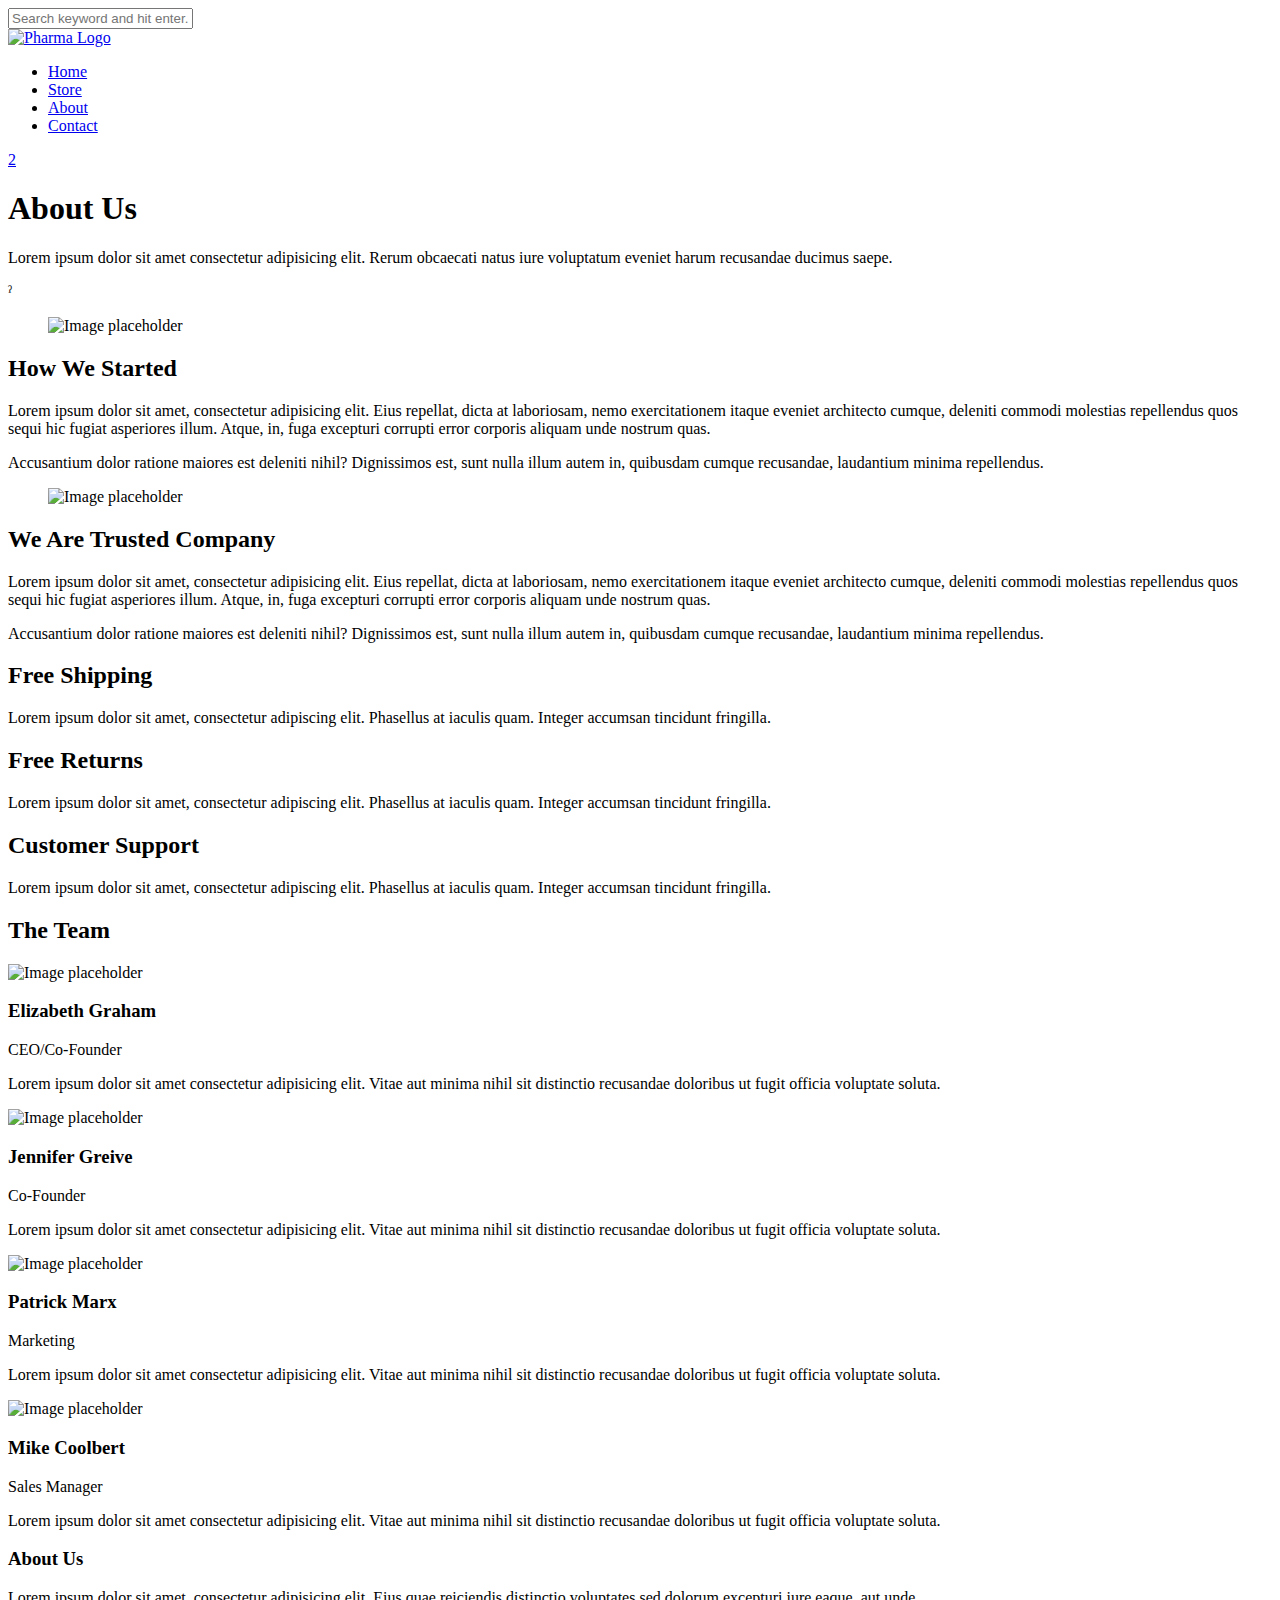
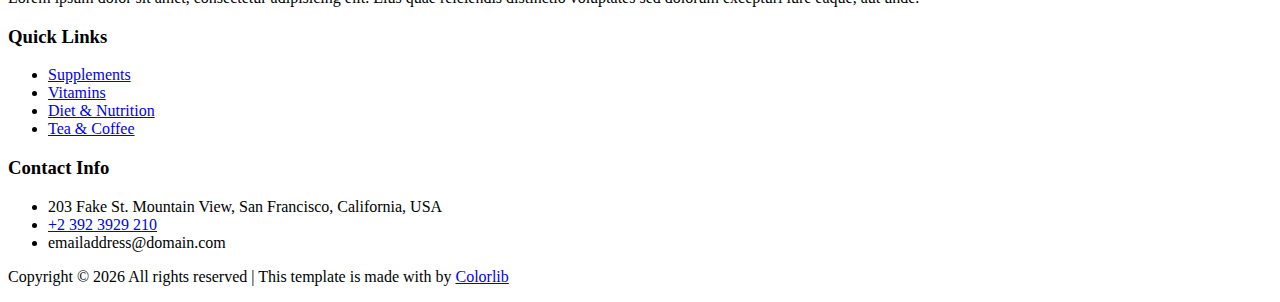
==== about.html @ 19d06583 "upload all files" ====
<!DOCTYPE html>
<html lang="en">

<head>
  <title>Pharma &mdash; Colorlib Template</title>
  <meta charset="utf-8">
  <meta name="viewport" content="width=device-width, initial-scale=1, shrink-to-fit=no">

  <link href="https://fonts.googleapis.com/css?family=Rubik:400,700|Crimson+Text:400,400i" rel="stylesheet">
  <link rel="stylesheet" href="fonts/icomoon/style.css">

  <link rel="stylesheet" href="css/bootstrap.min.css">
  <link rel="stylesheet" href="css/magnific-popup.css">
  <link rel="stylesheet" href="css/jquery-ui.css">
  <link rel="stylesheet" href="css/owl.carousel.min.css">
  <link rel="stylesheet" href="css/owl.theme.default.min.css">


  <link rel="stylesheet" href="css/aos.css">

  <link rel="stylesheet" href="css/style.css">

</head>

<body>

  
  <div class="site-wrap">


    <div class="site-navbar py-2">

      <div class="search-wrap">
        <div class="container">
          <a href="#" class="search-close js-search-close"><span class="icon-close2"></span></a>
          <form action="#" method="post">
            <input type="text" class="form-control" placeholder="Search keyword and hit enter...">
          </form>
        </div>
      </div>

      <div class="container">
        <div class="d-flex align-items-center justify-content-between">
          <div class="logo">
            <div class="site-logo">
              <a class="navbar-brand" href="index.html" class="js-logo-clone">
              <img src="images/imageLogo.jpg" alt="Pharma Logo "></a>
            </div>
          </div>
          
          <div class="main-nav d-none d-lg-block">
            <nav class="site-navigation text-right text-md-center" role="navigation">
              <ul class="site-menu js-clone-nav d-none d-lg-block">
                <li ><a href="index.html">Home</a></li>
                <li><a href="shop.html">Store</a></li>
                
                <li class="active"><a href="about.html">About</a></li>
                <li><a href="contact.html">Contact</a></li>
              </ul>
            </nav>
          </div>
          <div class="icons">
            <a href="#" class="icons-btn d-inline-block js-search-open"><span class="icon-search"></span></a>
            <a href="cart.html" class="icons-btn d-inline-block bag">
              <span class="icon-shopping-bag"></span>
              <span class="number">2</span>
            </a>
            <a href="#" class="site-menu-toggle js-menu-toggle ml-3 d-inline-block d-lg-none"><span
                class="icon-menu"></span></a>
          </div>
        </div>
      </div>
    </div>

    <div class="site-blocks-cover inner-page" style="background-image: url('images/hero_1.jpg');">
      <div class="container">
        <div class="row">
          <div class="col-lg-7 mx-auto align-self-center">
            <div class=" text-center">
              <h1>About Us</h1>
              <p>Lorem ipsum dolor sit amet consectetur adipisicing elit. Rerum obcaecati natus iure voluptatum eveniet harum recusandae ducimus saepe.</p>ˀ
            </div>
          </div>
        </div>
      </div>
    </div>

    <div class="site-section bg-light custom-border-bottom" data-aos="fade">
      <div class="container">
        <div class="row mb-5">
          <div class="col-md-6">
            <div class="block-16">
              <figure>
                <img src="images/bg_1.jpg" alt="Image placeholder" class="img-fluid rounded">
                <a href="https://vimeo.com/channels/staffpicks/93951774" class="play-button popup-vimeo"><span
                    class="icon-play"></span></a>
    
              </figure>
            </div>
          </div>
          <div class="col-md-1"></div>
          <div class="col-md-5">
    
    
            <div class="site-section-heading pt-3 mb-4">
              <h2 class="text-black">How We Started</h2>
            </div>
            <p>Lorem ipsum dolor sit amet, consectetur adipisicing elit. Eius repellat, dicta at laboriosam, nemo
              exercitationem itaque eveniet architecto cumque, deleniti commodi molestias repellendus quos sequi hic fugiat
              asperiores illum. Atque, in, fuga excepturi corrupti error corporis aliquam unde nostrum quas.</p>
            <p>Accusantium dolor ratione maiores est deleniti nihil? Dignissimos est, sunt nulla illum autem in, quibusdam
              cumque recusandae, laudantium minima repellendus.</p>
    
          </div>
        </div>
      </div>
    </div>

    

    <div class="site-section bg-light custom-border-bottom" data-aos="fade">
      <div class="container">
        <div class="row mb-5">
          <div class="col-md-6 order-md-2">
            <div class="block-16">
              <figure>
                <img src="images/hero_1.jpg" alt="Image placeholder" class="img-fluid rounded">
                <a href="https://vimeo.com/channels/staffpicks/93951774" class="play-button popup-vimeo"><span
                    class="icon-play"></span></a>
    
              </figure>
            </div>
          </div>
          <div class="col-md-5 mr-auto">
    
    
            <div class="site-section-heading pt-3 mb-4">
              <h2 class="text-black">We Are Trusted Company</h2>
            </div>
            <p class="text-black">Lorem ipsum dolor sit amet, consectetur adipisicing elit. Eius repellat, dicta at laboriosam, nemo
              exercitationem itaque eveniet architecto cumque, deleniti commodi molestias repellendus quos sequi hic fugiat
              asperiores illum. Atque, in, fuga excepturi corrupti error corporis aliquam unde nostrum quas.</p>
            <p class="text-black">Accusantium dolor ratione maiores est deleniti nihil? Dignissimos est, sunt nulla illum autem in, quibusdam
              cumque recusandae, laudantium minima repellendus.</p>
    
          </div>
        </div>
      </div>
    </div>
    
    <div class="site-section site-section-sm site-blocks-1 border-0" data-aos="fade">
      <div class="container">
        <div class="row">
          <div class="col-md-6 col-lg-4 d-lg-flex mb-4 mb-lg-0 pl-4" data-aos="fade-up" data-aos-delay="">
            <div class="icon mr-4 align-self-start">
              <span class="icon-truck text-primary"></span>
            </div>
            <div class="text">
              <h2>Free Shipping</h2>
              <p>Lorem ipsum dolor sit amet, consectetur adipiscing elit. Phasellus at iaculis quam. Integer accumsan
                tincidunt fringilla.</p>
            </div>
          </div>
          <div class="col-md-6 col-lg-4 d-lg-flex mb-4 mb-lg-0 pl-4" data-aos="fade-up" data-aos-delay="100">
            <div class="icon mr-4 align-self-start">
              <span class="icon-refresh2 text-primary"></span>
            </div>
            <div class="text">
              <h2>Free Returns</h2>
              <p>Lorem ipsum dolor sit amet, consectetur adipiscing elit. Phasellus at iaculis quam. Integer accumsan
                tincidunt fringilla.</p>
            </div>
          </div>
          <div class="col-md-6 col-lg-4 d-lg-flex mb-4 mb-lg-0 pl-4" data-aos="fade-up" data-aos-delay="200">
            <div class="icon mr-4 align-self-start">
              <span class="icon-help text-primary"></span>
            </div>
            <div class="text">
              <h2>Customer Support</h2>
              <p>Lorem ipsum dolor sit amet, consectetur adipiscing elit. Phasellus at iaculis quam. Integer accumsan
                tincidunt fringilla.</p>
            </div>
          </div>
        </div>
      </div>
    </div>
    

    <div class="site-section bg-light custom-border-bottom" data-aos="fade">
      <div class="container">
        <div class="row justify-content-center mb-5">
          <div class="col-md-7 site-section-heading text-center pt-4">
            <h2>The Team</h2>
          </div>
        </div>
        <div class="row">
          <div class="col-md-6 col-lg-6 mb-5">
    
            <div class="block-38 text-center">
              <div class="block-38-img">
                <div class="block-38-header">
                  <img src="images/person_1.jpg" alt="Image placeholder" class="mb-4">
                  <h3 class="block-38-heading h4">Elizabeth Graham</h3>
                  <p class="block-38-subheading">CEO/Co-Founder</p>
                </div>
                <div class="block-38-body">
                  <p>Lorem ipsum dolor sit amet consectetur adipisicing elit. Vitae aut minima nihil sit distinctio
                    recusandae doloribus ut fugit officia voluptate soluta. </p>
                </div>
              </div>
            </div>
          </div>
          <div class="col-md-6 col-lg-6 mb-5">
            <div class="block-38 text-center">
              <div class="block-38-img">
                <div class="block-38-header">
                  <img src="images/person_2.jpg" alt="Image placeholder" class="mb-4">
                  <h3 class="block-38-heading h4">Jennifer Greive</h3>
                  <p class="block-38-subheading">Co-Founder</p>
                </div>
                <div class="block-38-body">
                  <p>Lorem ipsum dolor sit amet consectetur adipisicing elit. Vitae aut minima nihil sit distinctio
                    recusandae doloribus ut fugit officia voluptate soluta. </p>
                </div>
              </div>
            </div>
          </div>
          <div class="col-md-6 col-lg-6 mb-5">
            <div class="block-38 text-center">
              <div class="block-38-img">
                <div class="block-38-header">
                  <img src="images/person_3.jpg" alt="Image placeholder" class="mb-4">
                  <h3 class="block-38-heading h4">Patrick Marx</h3>
                  <p class="block-38-subheading">Marketing</p>
                </div>
                <div class="block-38-body">
                  <p>Lorem ipsum dolor sit amet consectetur adipisicing elit. Vitae aut minima nihil sit distinctio
                    recusandae doloribus ut fugit officia voluptate soluta. </p>
                </div>
              </div>
            </div>
          </div>
          <div class="col-md-6 col-lg-6 mb-5">
            <div class="block-38 text-center">
              <div class="block-38-img">
                <div class="block-38-header">
                  <img src="images/person_4.jpg" alt="Image placeholder" class="mb-4">
                  <h3 class="block-38-heading h4">Mike Coolbert</h3>
                  <p class="block-38-subheading">Sales Manager</p>
                </div>
                <div class="block-38-body">
                  <p>Lorem ipsum dolor sit amet consectetur adipisicing elit. Vitae aut minima nihil sit distinctio
                    recusandae doloribus ut fugit officia voluptate soluta. </p>
                </div>
              </div>
            </div>
          </div>
        </div>
      </div>
    </div>


    <footer class="site-footer">
      <div class="container">
        <div class="row">
          <div class="col-md-6 col-lg-3 mb-4 mb-lg-0">

            <div class="block-7">
              <h3 class="footer-heading mb-4">About Us</h3>
              <p>Lorem ipsum dolor sit amet, consectetur adipisicing elit. Eius quae reiciendis distinctio voluptates
                sed dolorum excepturi iure eaque, aut unde.</p>
            </div>

          </div>
          <div class="col-lg-3 mx-auto mb-5 mb-lg-0">
            <h3 class="footer-heading mb-4">Quick Links</h3>
            <ul class="list-unstyled">
              <li><a href="#">Supplements</a></li>
              <li><a href="#">Vitamins</a></li>
              <li><a href="#">Diet &amp; Nutrition</a></li>
              <li><a href="#">Tea &amp; Coffee</a></li>
            </ul>
          </div>

          <div class="col-md-6 col-lg-3">
            <div class="block-5 mb-5">
              <h3 class="footer-heading mb-4">Contact Info</h3>
              <ul class="list-unstyled">
                <li class="address">203 Fake St. Mountain View, San Francisco, California, USA</li>
                <li class="phone"><a href="tel://23923929210">+2 392 3929 210</a></li>
                <li class="email">emailaddress@domain.com</li>
              </ul>
            </div>


          </div>
        </div>
        <div class="row pt-5 mt-5 text-center">
          <div class="col-md-12">
            <p>
              <!-- Link back to Colorlib can't be removed. Template is licensed under CC BY 3.0. -->
              Copyright &copy;
              <script>document.write(new Date().getFullYear());</script> All rights reserved | This template is made
              with <i class="icon-heart" aria-hidden="true"></i> by <a href="https://colorlib.com" target="_blank"
                class="text-primary">Colorlib</a>
              <!-- Link back to Colorlib can't be removed. Template is licensed under CC BY 3.0. -->
            </p>
          </div>

        </div>
      </div>
    </footer>
  </div>

  <script src="js/jquery-3.3.1.min.js"></script>
  <script src="js/jquery-ui.js"></script>
  <script src="js/popper.min.js"></script>
  <script src="js/bootstrap.min.js"></script>
  <script src="js/owl.carousel.min.js"></script>
  <script src="js/jquery.magnific-popup.min.js"></script>
  <script src="js/aos.js"></script>

  <script src="js/main.js"></script>

</body>

</html>
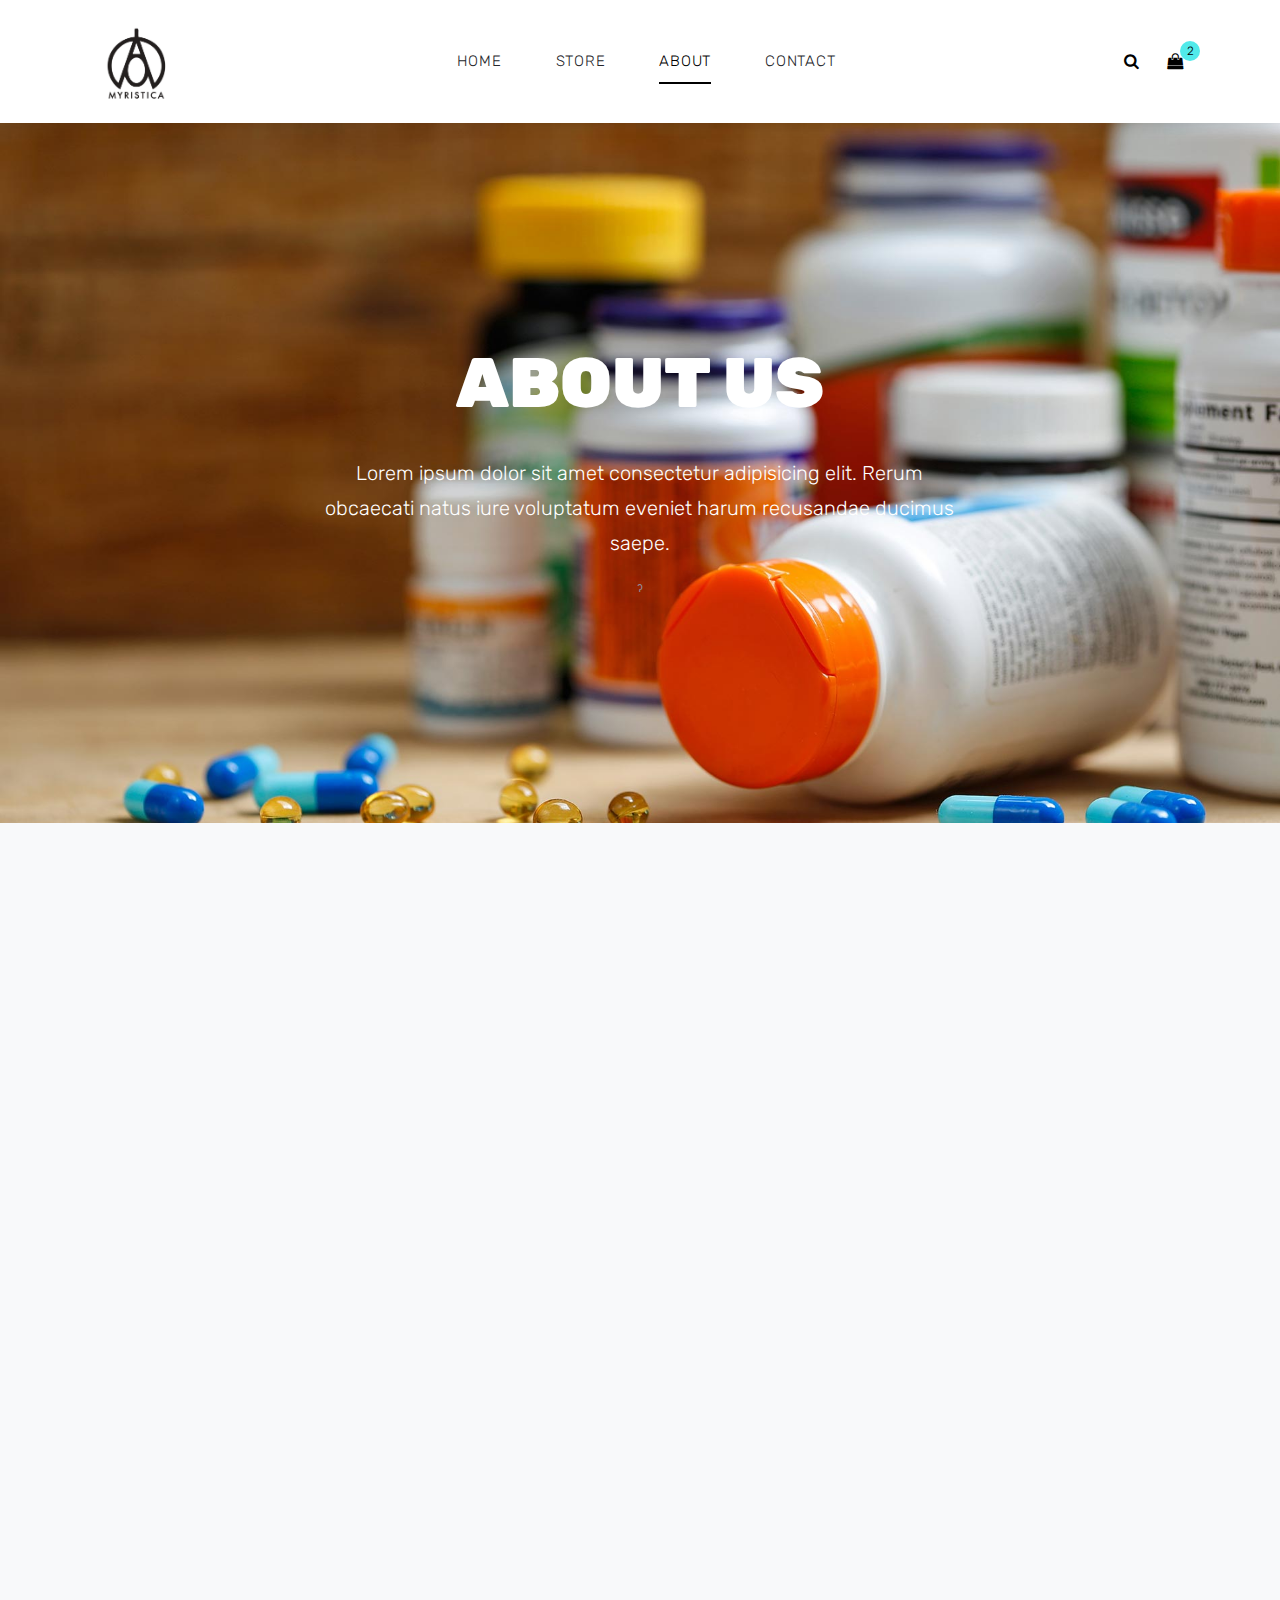
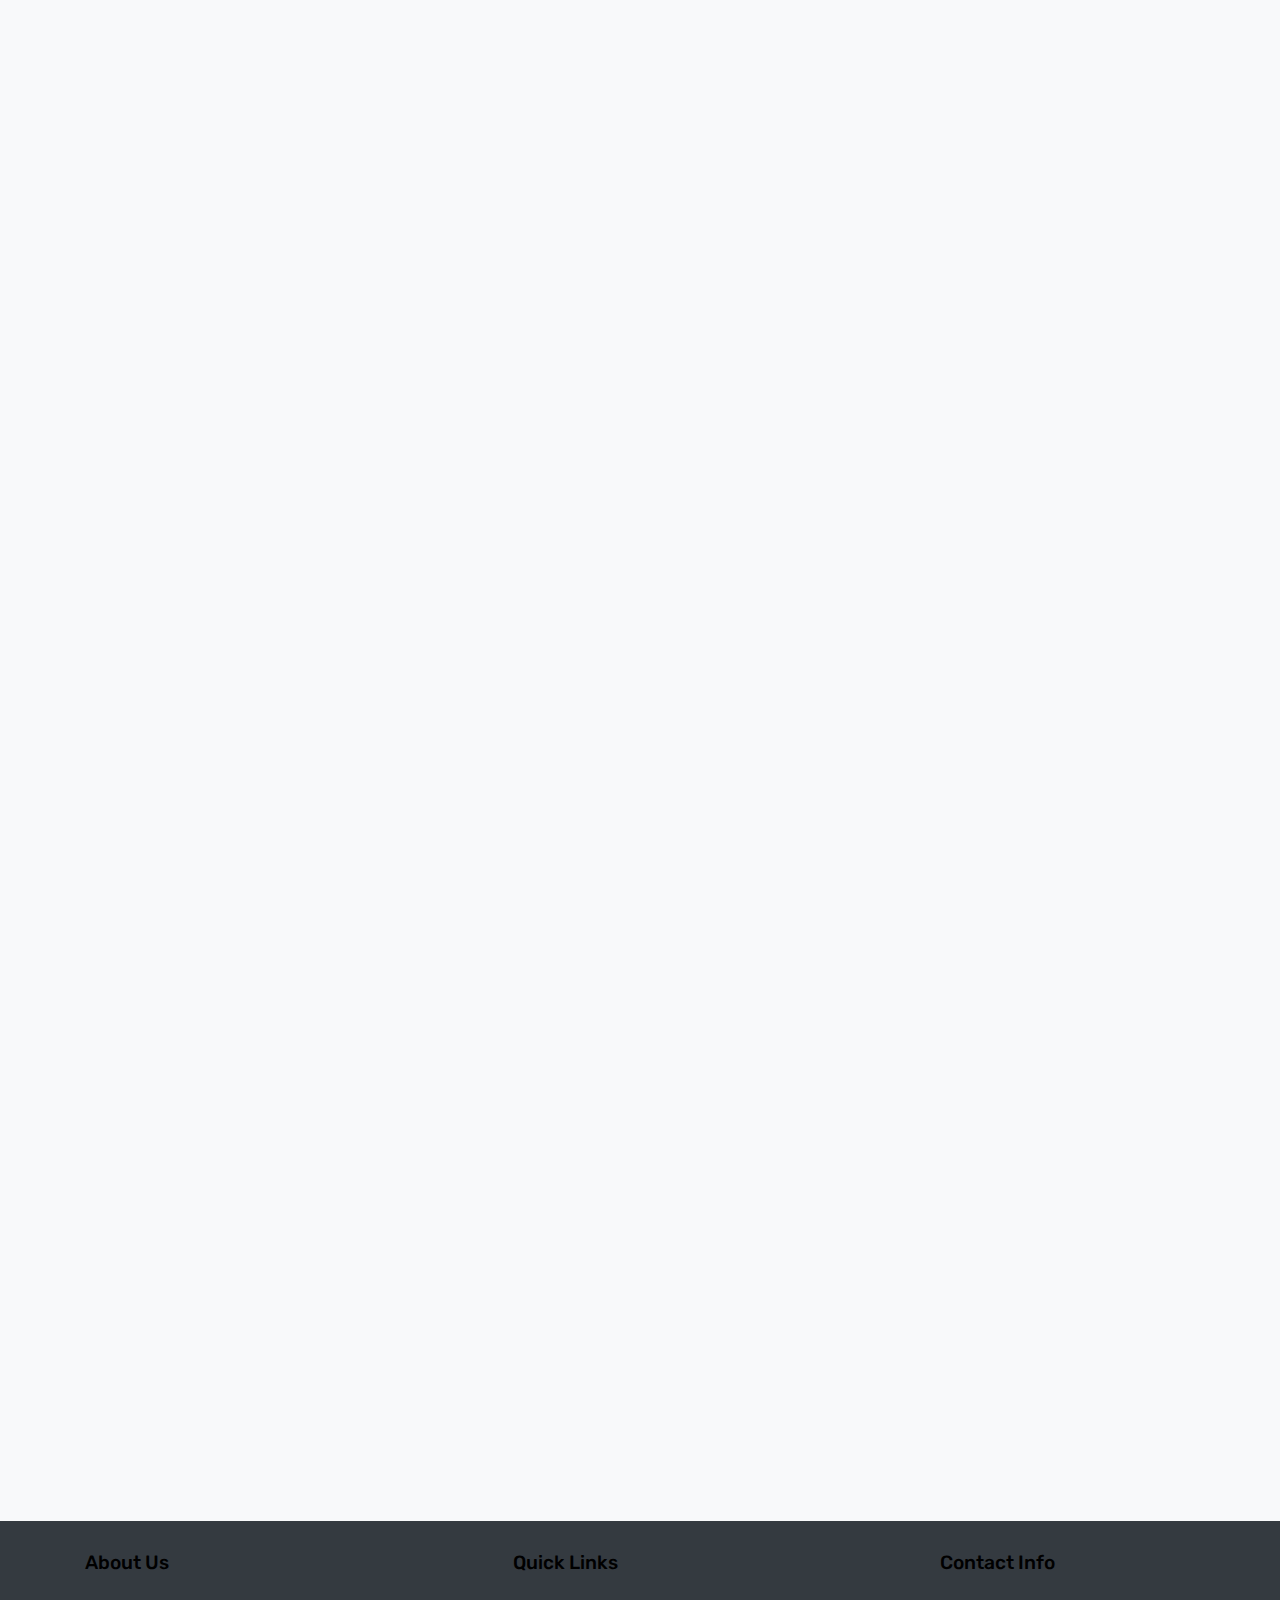
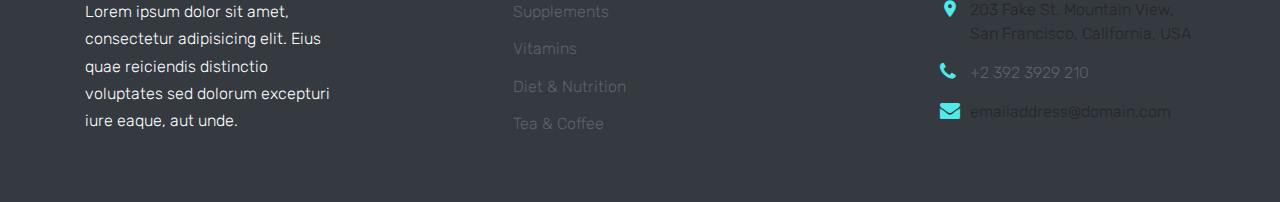
==== commit 06b50d42: "Update about.html" ====
--- a/about.html
+++ b/about.html
@@ -295,20 +295,7 @@
 
           </div>
         </div>
-        <div class="row pt-5 mt-5 text-center">
-          <div class="col-md-12">
-            <p>
-              <!-- Link back to Colorlib can't be removed. Template is licensed under CC BY 3.0. -->
-              Copyright &copy;
-              <script>document.write(new Date().getFullYear());</script> All rights reserved | This template is made
-              with <i class="icon-heart" aria-hidden="true"></i> by <a href="https://colorlib.com" target="_blank"
-                class="text-primary">Colorlib</a>
-              <!-- Link back to Colorlib can't be removed. Template is licensed under CC BY 3.0. -->
-            </p>
-          </div>
-
-        </div>
-      </div>
+       
     </footer>
   </div>
 
@@ -324,4 +311,4 @@
 
 </body>
 
-</html>+</html>
--- a/fonts/icomoon/style.css
+++ b/fonts/icomoon/style.css
@@ -0,0 +1,4919 @@
+@font-face {
+  font-family: 'icomoon';
+  src:  url('fonts/icomoon.eot?10si43');
+  src:  url('fonts/icomoon.eot?10si43#iefix') format('embedded-opentype'),
+    url('fonts/icomoon.ttf?10si43') format('truetype'),
+    url('fonts/icomoon.woff?10si43') format('woff'),
+    url('fonts/icomoon.svg?10si43#icomoon') format('svg');
+  font-weight: normal;
+  font-style: normal;
+}
+
+[class^="icon-"], [class*=" icon-"] {
+  /* use !important to prevent issues with browser extensions that change fonts */
+  font-family: 'icomoon' !important;
+  speak: none;
+  font-style: normal;
+  font-weight: normal;
+  font-variant: normal;
+  text-transform: none;
+  line-height: 1;
+
+  /* Better Font Rendering =========== */
+  -webkit-font-smoothing: antialiased;
+  -moz-osx-font-smoothing: grayscale;
+}
+
+.icon-asterisk:before {
+  content: "\f069";
+}
+.icon-plus:before {
+  content: "\f067";
+}
+.icon-question:before {
+  content: "\f128";
+}
+.icon-minus:before {
+  content: "\f068";
+}
+.icon-glass:before {
+  content: "\f000";
+}
+.icon-music:before {
+  content: "\f001";
+}
+.icon-search:before {
+  content: "\f002";
+}
+.icon-envelope-o:before {
+  content: "\f003";
+}
+.icon-heart:before {
+  content: "\f004";
+}
+.icon-star:before {
+  content: "\f005";
+}
+.icon-star-o:before {
+  content: "\f006";
+}
+.icon-user:before {
+  content: "\f007";
+}
+.icon-film:before {
+  content: "\f008";
+}
+.icon-th-large:before {
+  content: "\f009";
+}
+.icon-th:before {
+  content: "\f00a";
+}
+.icon-th-list:before {
+  content: "\f00b";
+}
+.icon-check:before {
+  content: "\f00c";
+}
+.icon-close:before {
+  content: "\f00d";
+}
+.icon-remove:before {
+  content: "\f00d";
+}
+.icon-times:before {
+  content: "\f00d";
+}
+.icon-search-plus:before {
+  content: "\f00e";
+}
+.icon-search-minus:before {
+  content: "\f010";
+}
+.icon-power-off:before {
+  content: "\f011";
+}
+.icon-signal:before {
+  content: "\f012";
+}
+.icon-cog:before {
+  content: "\f013";
+}
+.icon-gear:before {
+  content: "\f013";
+}
+.icon-trash-o:before {
+  content: "\f014";
+}
+.icon-home:before {
+  content: "\f015";
+}
+.icon-file-o:before {
+  content: "\f016";
+}
+.icon-clock-o:before {
+  content: "\f017";
+}
+.icon-road:before {
+  content: "\f018";
+}
+.icon-download:before {
+  content: "\f019";
+}
+.icon-arrow-circle-o-down:before {
+  content: "\f01a";
+}
+.icon-arrow-circle-o-up:before {
+  content: "\f01b";
+}
+.icon-inbox:before {
+  content: "\f01c";
+}
+.icon-play-circle-o:before {
+  content: "\f01d";
+}
+.icon-repeat:before {
+  content: "\f01e";
+}
+.icon-rotate-right:before {
+  content: "\f01e";
+}
+.icon-refresh:before {
+  content: "\f021";
+}
+.icon-list-alt:before {
+  content: "\f022";
+}
+.icon-lock:before {
+  content: "\f023";
+}
+.icon-flag:before {
+  content: "\f024";
+}
+.icon-headphones:before {
+  content: "\f025";
+}
+.icon-volume-off:before {
+  content: "\f026";
+}
+.icon-volume-down:before {
+  content: "\f027";
+}
+.icon-volume-up:before {
+  content: "\f028";
+}
+.icon-qrcode:before {
+  content: "\f029";
+}
+.icon-barcode:before {
+  content: "\f02a";
+}
+.icon-tag:before {
+  content: "\f02b";
+}
+.icon-tags:before {
+  content: "\f02c";
+}
+.icon-book:before {
+  content: "\f02d";
+}
+.icon-bookmark:before {
+  content: "\f02e";
+}
+.icon-print:before {
+  content: "\f02f";
+}
+.icon-camera:before {
+  content: "\f030";
+}
+.icon-font:before {
+  content: "\f031";
+}
+.icon-bold:before {
+  content: "\f032";
+}
+.icon-italic:before {
+  content: "\f033";
+}
+.icon-text-height:before {
+  content: "\f034";
+}
+.icon-text-width:before {
+  content: "\f035";
+}
+.icon-align-left:before {
+  content: "\f036";
+}
+.icon-align-center:before {
+  content: "\f037";
+}
+.icon-align-right:before {
+  content: "\f038";
+}
+.icon-align-justify:before {
+  content: "\f039";
+}
+.icon-list:before {
+  content: "\f03a";
+}
+.icon-dedent:before {
+  content: "\f03b";
+}
+.icon-outdent:before {
+  content: "\f03b";
+}
+.icon-indent:before {
+  content: "\f03c";
+}
+.icon-video-camera:before {
+  content: "\f03d";
+}
+.icon-image:before {
+  content: "\f03e";
+}
+.icon-photo:before {
+  content: "\f03e";
+}
+.icon-picture-o:before {
+  content: "\f03e";
+}
+.icon-pencil:before {
+  content: "\f040";
+}
+.icon-map-marker:before {
+  content: "\f041";
+}
+.icon-adjust:before {
+  content: "\f042";
+}
+.icon-tint:before {
+  content: "\f043";
+}
+.icon-edit:before {
+  content: "\f044";
+}
+.icon-pencil-square-o:before {
+  content: "\f044";
+}
+.icon-share-square-o:before {
+  content: "\f045";
+}
+.icon-check-square-o:before {
+  content: "\f046";
+}
+.icon-arrows:before {
+  content: "\f047";
+}
+.icon-step-backward:before {
+  content: "\f048";
+}
+.icon-fast-backward:before {
+  content: "\f049";
+}
+.icon-backward:before {
+  content: "\f04a";
+}
+.icon-play:before {
+  content: "\f04b";
+}
+.icon-pause:before {
+  content: "\f04c";
+}
+.icon-stop:before {
+  content: "\f04d";
+}
+.icon-forward:before {
+  content: "\f04e";
+}
+.icon-fast-forward:before {
+  content: "\f050";
+}
+.icon-step-forward:before {
+  content: "\f051";
+}
+.icon-eject:before {
+  content: "\f052";
+}
+.icon-chevron-left:before {
+  content: "\f053";
+}
+.icon-chevron-right:before {
+  content: "\f054";
+}
+.icon-plus-circle:before {
+  content: "\f055";
+}
+.icon-minus-circle:before {
+  content: "\f056";
+}
+.icon-times-circle:before {
+  content: "\f057";
+}
+.icon-check-circle:before {
+  content: "\f058";
+}
+.icon-question-circle:before {
+  content: "\f059";
+}
+.icon-info-circle:before {
+  content: "\f05a";
+}
+.icon-crosshairs:before {
+  content: "\f05b";
+}
+.icon-times-circle-o:before {
+  content: "\f05c";
+}
+.icon-check-circle-o:before {
+  content: "\f05d";
+}
+.icon-ban:before {
+  content: "\f05e";
+}
+.icon-arrow-left:before {
+  content: "\f060";
+}
+.icon-arrow-right:before {
+  content: "\f061";
+}
+.icon-arrow-up:before {
+  content: "\f062";
+}
+.icon-arrow-down:before {
+  content: "\f063";
+}
+.icon-mail-forward:before {
+  content: "\f064";
+}
+.icon-share:before {
+  content: "\f064";
+}
+.icon-expand:before {
+  content: "\f065";
+}
+.icon-compress:before {
+  content: "\f066";
+}
+.icon-exclamation-circle:before {
+  content: "\f06a";
+}
+.icon-gift:before {
+  content: "\f06b";
+}
+.icon-leaf:before {
+  content: "\f06c";
+}
+.icon-fire:before {
+  content: "\f06d";
+}
+.icon-eye:before {
+  content: "\f06e";
+}
+.icon-eye-slash:before {
+  content: "\f070";
+}
+.icon-exclamation-triangle:before {
+  content: "\f071";
+}
+.icon-warning:before {
+  content: "\f071";
+}
+.icon-plane:before {
+  content: "\f072";
+}
+.icon-calendar:before {
+  content: "\f073";
+}
+.icon-random:before {
+  content: "\f074";
+}
+.icon-comment:before {
+  content: "\f075";
+}
+.icon-magnet:before {
+  content: "\f076";
+}
+.icon-chevron-up:before {
+  content: "\f077";
+}
+.icon-chevron-down:before {
+  content: "\f078";
+}
+.icon-retweet:before {
+  content: "\f079";
+}
+.icon-shopping-cart:before {
+  content: "\f07a";
+}
+.icon-folder:before {
+  content: "\f07b";
+}
+.icon-folder-open:before {
+  content: "\f07c";
+}
+.icon-arrows-v:before {
+  content: "\f07d";
+}
+.icon-arrows-h:before {
+  content: "\f07e";
+}
+.icon-bar-chart:before {
+  content: "\f080";
+}
+.icon-bar-chart-o:before {
+  content: "\f080";
+}
+.icon-twitter-square:before {
+  content: "\f081";
+}
+.icon-facebook-square:before {
+  content: "\f082";
+}
+.icon-camera-retro:before {
+  content: "\f083";
+}
+.icon-key:before {
+  content: "\f084";
+}
+.icon-cogs:before {
+  content: "\f085";
+}
+.icon-gears:before {
+  content: "\f085";
+}
+.icon-comments:before {
+  content: "\f086";
+}
+.icon-thumbs-o-up:before {
+  content: "\f087";
+}
+.icon-thumbs-o-down:before {
+  content: "\f088";
+}
+.icon-star-half:before {
+  content: "\f089";
+}
+.icon-heart-o:before {
+  content: "\f08a";
+}
+.icon-sign-out:before {
+  content: "\f08b";
+}
+.icon-linkedin-square:before {
+  content: "\f08c";
+}
+.icon-thumb-tack:before {
+  content: "\f08d";
+}
+.icon-external-link:before {
+  content: "\f08e";
+}
+.icon-sign-in:before {
+  content: "\f090";
+}
+.icon-trophy:before {
+  content: "\f091";
+}
+.icon-github-square:before {
+  content: "\f092";
+}
+.icon-upload:before {
+  content: "\f093";
+}
+.icon-lemon-o:before {
+  content: "\f094";
+}
+.icon-phone:before {
+  content: "\f095";
+}
+.icon-square-o:before {
+  content: "\f096";
+}
+.icon-bookmark-o:before {
+  content: "\f097";
+}
+.icon-phone-square:before {
+  content: "\f098";
+}
+.icon-twitter:before {
+  content: "\f099";
+}
+.icon-facebook:before {
+  content: "\f09a";
+}
+.icon-facebook-f:before {
+  content: "\f09a";
+}
+.icon-github:before {
+  content: "\f09b";
+}
+.icon-unlock:before {
+  content: "\f09c";
+}
+.icon-credit-card:before {
+  content: "\f09d";
+}
+.icon-feed:before {
+  content: "\f09e";
+}
+.icon-rss:before {
+  content: "\f09e";
+}
+.icon-hdd-o:before {
+  content: "\f0a0";
+}
+.icon-bullhorn:before {
+  content: "\f0a1";
+}
+.icon-bell-o:before {
+  content: "\f0a2";
+}
+.icon-certificate:before {
+  content: "\f0a3";
+}
+.icon-hand-o-right:before {
+  content: "\f0a4";
+}
+.icon-hand-o-left:before {
+  content: "\f0a5";
+}
+.icon-hand-o-up:before {
+  content: "\f0a6";
+}
+.icon-hand-o-down:before {
+  content: "\f0a7";
+}
+.icon-arrow-circle-left:before {
+  content: "\f0a8";
+}
+.icon-arrow-circle-right:before {
+  content: "\f0a9";
+}
+.icon-arrow-circle-up:before {
+  content: "\f0aa";
+}
+.icon-arrow-circle-down:before {
+  content: "\f0ab";
+}
+.icon-globe:before {
+  content: "\f0ac";
+}
+.icon-wrench:before {
+  content: "\f0ad";
+}
+.icon-tasks:before {
+  content: "\f0ae";
+}
+.icon-filter:before {
+  content: "\f0b0";
+}
+.icon-briefcase:before {
+  content: "\f0b1";
+}
+.icon-arrows-alt:before {
+  content: "\f0b2";
+}
+.icon-group:before {
+  content: "\f0c0";
+}
+.icon-users:before {
+  content: "\f0c0";
+}
+.icon-chain:before {
+  content: "\f0c1";
+}
+.icon-link:before {
+  content: "\f0c1";
+}
+.icon-cloud:before {
+  content: "\f0c2";
+}
+.icon-flask:before {
+  content: "\f0c3";
+}
+.icon-cut:before {
+  content: "\f0c4";
+}
+.icon-scissors:before {
+  content: "\f0c4";
+}
+.icon-copy:before {
+  content: "\f0c5";
+}
+.icon-files-o:before {
+  content: "\f0c5";
+}
+.icon-paperclip:before {
+  content: "\f0c6";
+}
+.icon-floppy-o:before {
+  content: "\f0c7";
+}
+.icon-save:before {
+  content: "\f0c7";
+}
+.icon-square:before {
+  content: "\f0c8";
+}
+.icon-bars:before {
+  content: "\f0c9";
+}
+.icon-navicon:before {
+  content: "\f0c9";
+}
+.icon-reorder:before {
+  content: "\f0c9";
+}
+.icon-list-ul:before {
+  content: "\f0ca";
+}
+.icon-list-ol:before {
+  content: "\f0cb";
+}
+.icon-strikethrough:before {
+  content: "\f0cc";
+}
+.icon-underline:before {
+  content: "\f0cd";
+}
+.icon-table:before {
+  content: "\f0ce";
+}
+.icon-magic:before {
+  content: "\f0d0";
+}
+.icon-truck:before {
+  content: "\f0d1";
+}
+.icon-pinterest:before {
+  content: "\f0d2";
+}
+.icon-pinterest-square:before {
+  content: "\f0d3";
+}
+.icon-google-plus-square:before {
+  content: "\f0d4";
+}
+.icon-google-plus:before {
+  content: "\f0d5";
+}
+.icon-money:before {
+  content: "\f0d6";
+}
+.icon-caret-down:before {
+  content: "\f0d7";
+}
+.icon-caret-up:before {
+  content: "\f0d8";
+}
+.icon-caret-left:before {
+  content: "\f0d9";
+}
+.icon-caret-right:before {
+  content: "\f0da";
+}
+.icon-columns:before {
+  content: "\f0db";
+}
+.icon-sort:before {
+  content: "\f0dc";
+}
+.icon-unsorted:before {
+  content: "\f0dc";
+}
+.icon-sort-desc:before {
+  content: "\f0dd";
+}
+.icon-sort-down:before {
+  content: "\f0dd";
+}
+.icon-sort-asc:before {
+  content: "\f0de";
+}
+.icon-sort-up:before {
+  content: "\f0de";
+}
+.icon-envelope:before {
+  content: "\f0e0";
+}
+.icon-linkedin:before {
+  content: "\f0e1";
+}
+.icon-rotate-left:before {
+  content: "\f0e2";
+}
+.icon-undo:before {
+  content: "\f0e2";
+}
+.icon-gavel:before {
+  content: "\f0e3";
+}
+.icon-legal:before {
+  content: "\f0e3";
+}
+.icon-dashboard:before {
+  content: "\f0e4";
+}
+.icon-tachometer:before {
+  content: "\f0e4";
+}
+.icon-comment-o:before {
+  content: "\f0e5";
+}
+.icon-comments-o:before {
+  content: "\f0e6";
+}
+.icon-bolt:before {
+  content: "\f0e7";
+}
+.icon-flash:before {
+  content: "\f0e7";
+}
+.icon-sitemap:before {
+  content: "\f0e8";
+}
+.icon-umbrella:before {
+  content: "\f0e9";
+}
+.icon-clipboard:before {
+  content: "\f0ea";
+}
+.icon-paste:before {
+  content: "\f0ea";
+}
+.icon-lightbulb-o:before {
+  content: "\f0eb";
+}
+.icon-exchange:before {
+  content: "\f0ec";
+}
+.icon-cloud-download:before {
+  content: "\f0ed";
+}
+.icon-cloud-upload:before {
+  content: "\f0ee";
+}
+.icon-user-md:before {
+  content: "\f0f0";
+}
+.icon-stethoscope:before {
+  content: "\f0f1";
+}
+.icon-suitcase:before {
+  content: "\f0f2";
+}
+.icon-bell:before {
+  content: "\f0f3";
+}
+.icon-coffee:before {
+  content: "\f0f4";
+}
+.icon-cutlery:before {
+  content: "\f0f5";
+}
+.icon-file-text-o:before {
+  content: "\f0f6";
+}
+.icon-building-o:before {
+  content: "\f0f7";
+}
+.icon-hospital-o:before {
+  content: "\f0f8";
+}
+.icon-ambulance:before {
+  content: "\f0f9";
+}
+.icon-medkit:before {
+  content: "\f0fa";
+}
+.icon-fighter-jet:before {
+  content: "\f0fb";
+}
+.icon-beer:before {
+  content: "\f0fc";
+}
+.icon-h-square:before {
+  content: "\f0fd";
+}
+.icon-plus-square:before {
+  content: "\f0fe";
+}
+.icon-angle-double-left:before {
+  content: "\f100";
+}
+.icon-angle-double-right:before {
+  content: "\f101";
+}
+.icon-angle-double-up:before {
+  content: "\f102";
+}
+.icon-angle-double-down:before {
+  content: "\f103";
+}
+.icon-angle-left:before {
+  content: "\f104";
+}
+.icon-angle-right:before {
+  content: "\f105";
+}
+.icon-angle-up:before {
+  content: "\f106";
+}
+.icon-angle-down:before {
+  content: "\f107";
+}
+.icon-desktop:before {
+  content: "\f108";
+}
+.icon-laptop:before {
+  content: "\f109";
+}
+.icon-tablet:before {
+  content: "\f10a";
+}
+.icon-mobile:before {
+  content: "\f10b";
+}
+.icon-mobile-phone:before {
+  content: "\f10b";
+}
+.icon-circle-o:before {
+  content: "\f10c";
+}
+.icon-quote-left:before {
+  content: "\f10d";
+}
+.icon-quote-right:before {
+  content: "\f10e";
+}
+.icon-spinner:before {
+  content: "\f110";
+}
+.icon-circle:before {
+  content: "\f111";
+}
+.icon-mail-reply:before {
+  content: "\f112";
+}
+.icon-reply:before {
+  content: "\f112";
+}
+.icon-github-alt:before {
+  content: "\f113";
+}
+.icon-folder-o:before {
+  content: "\f114";
+}
+.icon-folder-open-o:before {
+  content: "\f115";
+}
+.icon-smile-o:before {
+  content: "\f118";
+}
+.icon-frown-o:before {
+  content: "\f119";
+}
+.icon-meh-o:before {
+  content: "\f11a";
+}
+.icon-gamepad:before {
+  content: "\f11b";
+}
+.icon-keyboard-o:before {
+  content: "\f11c";
+}
+.icon-flag-o:before {
+  content: "\f11d";
+}
+.icon-flag-checkered:before {
+  content: "\f11e";
+}
+.icon-terminal:before {
+  content: "\f120";
+}
+.icon-code:before {
+  content: "\f121";
+}
+.icon-mail-reply-all:before {
+  content: "\f122";
+}
+.icon-reply-all:before {
+  content: "\f122";
+}
+.icon-star-half-empty:before {
+  content: "\f123";
+}
+.icon-star-half-full:before {
+  content: "\f123";
+}
+.icon-star-half-o:before {
+  content: "\f123";
+}
+.icon-location-arrow:before {
+  content: "\f124";
+}
+.icon-crop:before {
+  content: "\f125";
+}
+.icon-code-fork:before {
+  content: "\f126";
+}
+.icon-chain-broken:before {
+  content: "\f127";
+}
+.icon-unlink:before {
+  content: "\f127";
+}
+.icon-info:before {
+  content: "\f129";
+}
+.icon-exclamation:before {
+  content: "\f12a";
+}
+.icon-superscript:before {
+  content: "\f12b";
+}
+.icon-subscript:before {
+  content: "\f12c";
+}
+.icon-eraser:before {
+  content: "\f12d";
+}
+.icon-puzzle-piece:before {
+  content: "\f12e";
+}
+.icon-microphone:before {
+  content: "\f130";
+}
+.icon-microphone-slash:before {
+  content: "\f131";
+}
+.icon-shield:before {
+  content: "\f132";
+}
+.icon-calendar-o:before {
+  content: "\f133";
+}
+.icon-fire-extinguisher:before {
+  content: "\f134";
+}
+.icon-rocket:before {
+  content: "\f135";
+}
+.icon-maxcdn:before {
+  content: "\f136";
+}
+.icon-chevron-circle-left:before {
+  content: "\f137";
+}
+.icon-chevron-circle-right:before {
+  content: "\f138";
+}
+.icon-chevron-circle-up:before {
+  content: "\f139";
+}
+.icon-chevron-circle-down:before {
+  content: "\f13a";
+}
+.icon-html5:before {
+  content: "\f13b";
+}
+.icon-css3:before {
+  content: "\f13c";
+}
+.icon-anchor:before {
+  content: "\f13d";
+}
+.icon-unlock-alt:before {
+  content: "\f13e";
+}
+.icon-bullseye:before {
+  content: "\f140";
+}
+.icon-ellipsis-h:before {
+  content: "\f141";
+}
+.icon-ellipsis-v:before {
+  content: "\f142";
+}
+.icon-rss-square:before {
+  content: "\f143";
+}
+.icon-play-circle:before {
+  content: "\f144";
+}
+.icon-ticket:before {
+  content: "\f145";
+}
+.icon-minus-square:before {
+  content: "\f146";
+}
+.icon-minus-square-o:before {
+  content: "\f147";
+}
+.icon-level-up:before {
+  content: "\f148";
+}
+.icon-level-down:before {
+  content: "\f149";
+}
+.icon-check-square:before {
+  content: "\f14a";
+}
+.icon-pencil-square:before {
+  content: "\f14b";
+}
+.icon-external-link-square:before {
+  content: "\f14c";
+}
+.icon-share-square:before {
+  content: "\f14d";
+}
+.icon-compass:before {
+  content: "\f14e";
+}
+.icon-caret-square-o-down:before {
+  content: "\f150";
+}
+.icon-toggle-down:before {
+  content: "\f150";
+}
+.icon-caret-square-o-up:before {
+  content: "\f151";
+}
+.icon-toggle-up:before {
+  content: "\f151";
+}
+.icon-caret-square-o-right:before {
+  content: "\f152";
+}
+.icon-toggle-right:before {
+  content: "\f152";
+}
+.icon-eur:before {
+  content: "\f153";
+}
+.icon-euro:before {
+  content: "\f153";
+}
+.icon-gbp:before {
+  content: "\f154";
+}
+.icon-dollar:before {
+  content: "\f155";
+}
+.icon-usd:before {
+  content: "\f155";
+}
+.icon-inr:before {
+  content: "\f156";
+}
+.icon-rupee:before {
+  content: "\f156";
+}
+.icon-cny:before {
+  content: "\f157";
+}
+.icon-jpy:before {
+  content: "\f157";
+}
+.icon-rmb:before {
+  content: "\f157";
+}
+.icon-yen:before {
+  content: "\f157";
+}
+.icon-rouble:before {
+  content: "\f158";
+}
+.icon-rub:before {
+  content: "\f158";
+}
+.icon-ruble:before {
+  content: "\f158";
+}
+.icon-krw:before {
+  content: "\f159";
+}
+.icon-won:before {
+  content: "\f159";
+}
+.icon-bitcoin:before {
+  content: "\f15a";
+}
+.icon-btc:before {
+  content: "\f15a";
+}
+.icon-file:before {
+  content: "\f15b";
+}
+.icon-file-text:before {
+  content: "\f15c";
+}
+.icon-sort-alpha-asc:before {
+  content: "\f15d";
+}
+.icon-sort-alpha-desc:before {
+  content: "\f15e";
+}
+.icon-sort-amount-asc:before {
+  content: "\f160";
+}
+.icon-sort-amount-desc:before {
+  content: "\f161";
+}
+.icon-sort-numeric-asc:before {
+  content: "\f162";
+}
+.icon-sort-numeric-desc:before {
+  content: "\f163";
+}
+.icon-thumbs-up:before {
+  content: "\f164";
+}
+.icon-thumbs-down:before {
+  content: "\f165";
+}
+.icon-youtube-square:before {
+  content: "\f166";
+}
+.icon-youtube:before {
+  content: "\f167";
+}
+.icon-xing:before {
+  content: "\f168";
+}
+.icon-xing-square:before {
+  content: "\f169";
+}
+.icon-youtube-play:before {
+  content: "\f16a";
+}
+.icon-dropbox:before {
+  content: "\f16b";
+}
+.icon-stack-overflow:before {
+  content: "\f16c";
+}
+.icon-instagram:before {
+  content: "\f16d";
+}
+.icon-flickr:before {
+  content: "\f16e";
+}
+.icon-adn:before {
+  content: "\f170";
+}
+.icon-bitbucket:before {
+  content: "\f171";
+}
+.icon-bitbucket-square:before {
+  content: "\f172";
+}
+.icon-tumblr:before {
+  content: "\f173";
+}
+.icon-tumblr-square:before {
+  content: "\f174";
+}
+.icon-long-arrow-down:before {
+  content: "\f175";
+}
+.icon-long-arrow-up:before {
+  content: "\f176";
+}
+.icon-long-arrow-left:before {
+  content: "\f177";
+}
+.icon-long-arrow-right:before {
+  content: "\f178";
+}
+.icon-apple:before {
+  content: "\f179";
+}
+.icon-windows:before {
+  content: "\f17a";
+}
+.icon-android:before {
+  content: "\f17b";
+}
+.icon-linux:before {
+  content: "\f17c";
+}
+.icon-dribbble:before {
+  content: "\f17d";
+}
+.icon-skype:before {
+  content: "\f17e";
+}
+.icon-foursquare:before {
+  content: "\f180";
+}
+.icon-trello:before {
+  content: "\f181";
+}
+.icon-female:before {
+  content: "\f182";
+}
+.icon-male:before {
+  content: "\f183";
+}
+.icon-gittip:before {
+  content: "\f184";
+}
+.icon-gratipay:before {
+  content: "\f184";
+}
+.icon-sun-o:before {
+  content: "\f185";
+}
+.icon-moon-o:before {
+  content: "\f186";
+}
+.icon-archive:before {
+  content: "\f187";
+}
+.icon-bug:before {
+  content: "\f188";
+}
+.icon-vk:before {
+  content: "\f189";
+}
+.icon-weibo:before {
+  content: "\f18a";
+}
+.icon-renren:before {
+  content: "\f18b";
+}
+.icon-pagelines:before {
+  content: "\f18c";
+}
+.icon-stack-exchange:before {
+  content: "\f18d";
+}
+.icon-arrow-circle-o-right:before {
+  content: "\f18e";
+}
+.icon-arrow-circle-o-left:before {
+  content: "\f190";
+}
+.icon-caret-square-o-left:before {
+  content: "\f191";
+}
+.icon-toggle-left:before {
+  content: "\f191";
+}
+.icon-dot-circle-o:before {
+  content: "\f192";
+}
+.icon-wheelchair:before {
+  content: "\f193";
+}
+.icon-vimeo-square:before {
+  content: "\f194";
+}
+.icon-try:before {
+  content: "\f195";
+}
+.icon-turkish-lira:before {
+  content: "\f195";
+}
+.icon-plus-square-o:before {
+  content: "\f196";
+}
+.icon-space-shuttle:before {
+  content: "\f197";
+}
+.icon-slack:before {
+  content: "\f198";
+}
+.icon-envelope-square:before {
+  content: "\f199";
+}
+.icon-wordpress:before {
+  content: "\f19a";
+}
+.icon-openid:before {
+  content: "\f19b";
+}
+.icon-bank:before {
+  content: "\f19c";
+}
+.icon-institution:before {
+  content: "\f19c";
+}
+.icon-university:before {
+  content: "\f19c";
+}
+.icon-graduation-cap:before {
+  content: "\f19d";
+}
+.icon-mortar-board:before {
+  content: "\f19d";
+}
+.icon-yahoo:before {
+  content: "\f19e";
+}
+.icon-google:before {
+  content: "\f1a0";
+}
+.icon-reddit:before {
+  content: "\f1a1";
+}
+.icon-reddit-square:before {
+  content: "\f1a2";
+}
+.icon-stumbleupon-circle:before {
+  content: "\f1a3";
+}
+.icon-stumbleupon:before {
+  content: "\f1a4";
+}
+.icon-delicious:before {
+  content: "\f1a5";
+}
+.icon-digg:before {
+  content: "\f1a6";
+}
+.icon-pied-piper-pp:before {
+  content: "\f1a7";
+}
+.icon-pied-piper-alt:before {
+  content: "\f1a8";
+}
+.icon-drupal:before {
+  content: "\f1a9";
+}
+.icon-joomla:before {
+  content: "\f1aa";
+}
+.icon-language:before {
+  content: "\f1ab";
+}
+.icon-fax:before {
+  content: "\f1ac";
+}
+.icon-building:before {
+  content: "\f1ad";
+}
+.icon-child:before {
+  content: "\f1ae";
+}
+.icon-paw:before {
+  content: "\f1b0";
+}
+.icon-spoon:before {
+  content: "\f1b1";
+}
+.icon-cube:before {
+  content: "\f1b2";
+}
+.icon-cubes:before {
+  content: "\f1b3";
+}
+.icon-behance:before {
+  content: "\f1b4";
+}
+.icon-behance-square:before {
+  content: "\f1b5";
+}
+.icon-steam:before {
+  content: "\f1b6";
+}
+.icon-steam-square:before {
+  content: "\f1b7";
+}
+.icon-recycle:before {
+  content: "\f1b8";
+}
+.icon-automobile:before {
+  content: "\f1b9";
+}
+.icon-car:before {
+  content: "\f1b9";
+}
+.icon-cab:before {
+  content: "\f1ba";
+}
+.icon-taxi:before {
+  content: "\f1ba";
+}
+.icon-tree:before {
+  content: "\f1bb";
+}
+.icon-spotify:before {
+  content: "\f1bc";
+}
+.icon-deviantart:before {
+  content: "\f1bd";
+}
+.icon-soundcloud:before {
+  content: "\f1be";
+}
+.icon-database:before {
+  content: "\f1c0";
+}
+.icon-file-pdf-o:before {
+  content: "\f1c1";
+}
+.icon-file-word-o:before {
+  content: "\f1c2";
+}
+.icon-file-excel-o:before {
+  content: "\f1c3";
+}
+.icon-file-powerpoint-o:before {
+  content: "\f1c4";
+}
+.icon-file-image-o:before {
+  content: "\f1c5";
+}
+.icon-file-photo-o:before {
+  content: "\f1c5";
+}
+.icon-file-picture-o:before {
+  content: "\f1c5";
+}
+.icon-file-archive-o:before {
+  content: "\f1c6";
+}
+.icon-file-zip-o:before {
+  content: "\f1c6";
+}
+.icon-file-audio-o:before {
+  content: "\f1c7";
+}
+.icon-file-sound-o:before {
+  content: "\f1c7";
+}
+.icon-file-movie-o:before {
+  content: "\f1c8";
+}
+.icon-file-video-o:before {
+  content: "\f1c8";
+}
+.icon-file-code-o:before {
+  content: "\f1c9";
+}
+.icon-vine:before {
+  content: "\f1ca";
+}
+.icon-codepen:before {
+  content: "\f1cb";
+}
+.icon-jsfiddle:before {
+  content: "\f1cc";
+}
+.icon-life-bouy:before {
+  content: "\f1cd";
+}
+.icon-life-buoy:before {
+  content: "\f1cd";
+}
+.icon-life-ring:before {
+  content: "\f1cd";
+}
+.icon-life-saver:before {
+  content: "\f1cd";
+}
+.icon-support:before {
+  content: "\f1cd";
+}
+.icon-circle-o-notch:before {
+  content: "\f1ce";
+}
+.icon-ra:before {
+  content: "\f1d0";
+}
+.icon-rebel:before {
+  content: "\f1d0";
+}
+.icon-resistance:before {
+  content: "\f1d0";
+}
+.icon-empire:before {
+  content: "\f1d1";
+}
+.icon-ge:before {
+  content: "\f1d1";
+}
+.icon-git-square:before {
+  content: "\f1d2";
+}
+.icon-git:before {
+  content: "\f1d3";
+}
+.icon-hacker-news:before {
+  content: "\f1d4";
+}
+.icon-y-combinator-square:before {
+  content: "\f1d4";
+}
+.icon-yc-square:before {
+  content: "\f1d4";
+}
+.icon-tencent-weibo:before {
+  content: "\f1d5";
+}
+.icon-qq:before {
+  content: "\f1d6";
+}
+.icon-wechat:before {
+  content: "\f1d7";
+}
+.icon-weixin:before {
+  content: "\f1d7";
+}
+.icon-paper-plane:before {
+  content: "\f1d8";
+}
+.icon-send:before {
+  content: "\f1d8";
+}
+.icon-paper-plane-o:before {
+  content: "\f1d9";
+}
+.icon-send-o:before {
+  content: "\f1d9";
+}
+.icon-history:before {
+  content: "\f1da";
+}
+.icon-circle-thin:before {
+  content: "\f1db";
+}
+.icon-header:before {
+  content: "\f1dc";
+}
+.icon-paragraph:before {
+  content: "\f1dd";
+}
+.icon-sliders:before {
+  content: "\f1de";
+}
+.icon-share-alt:before {
+  content: "\f1e0";
+}
+.icon-share-alt-square:before {
+  content: "\f1e1";
+}
+.icon-bomb:before {
+  content: "\f1e2";
+}
+.icon-futbol-o:before {
+  content: "\f1e3";
+}
+.icon-soccer-ball-o:before {
+  content: "\f1e3";
+}
+.icon-tty:before {
+  content: "\f1e4";
+}
+.icon-binoculars:before {
+  content: "\f1e5";
+}
+.icon-plug:before {
+  content: "\f1e6";
+}
+.icon-slideshare:before {
+  content: "\f1e7";
+}
+.icon-twitch:before {
+  content: "\f1e8";
+}
+.icon-yelp:before {
+  content: "\f1e9";
+}
+.icon-newspaper-o:before {
+  content: "\f1ea";
+}
+.icon-wifi:before {
+  content: "\f1eb";
+}
+.icon-calculator:before {
+  content: "\f1ec";
+}
+.icon-paypal:before {
+  content: "\f1ed";
+}
+.icon-google-wallet:before {
+  content: "\f1ee";
+}
+.icon-cc-visa:before {
+  content: "\f1f0";
+}
+.icon-cc-mastercard:before {
+  content: "\f1f1";
+}
+.icon-cc-discover:before {
+  content: "\f1f2";
+}
+.icon-cc-amex:before {
+  content: "\f1f3";
+}
+.icon-cc-paypal:before {
+  content: "\f1f4";
+}
+.icon-cc-stripe:before {
+  content: "\f1f5";
+}
+.icon-bell-slash:before {
+  content: "\f1f6";
+}
+.icon-bell-slash-o:before {
+  content: "\f1f7";
+}
+.icon-trash:before {
+  content: "\f1f8";
+}
+.icon-copyright:before {
+  content: "\f1f9";
+}
+.icon-at:before {
+  content: "\f1fa";
+}
+.icon-eyedropper:before {
+  content: "\f1fb";
+}
+.icon-paint-brush:before {
+  content: "\f1fc";
+}
+.icon-birthday-cake:before {
+  content: "\f1fd";
+}
+.icon-area-chart:before {
+  content: "\f1fe";
+}
+.icon-pie-chart:before {
+  content: "\f200";
+}
+.icon-line-chart:before {
+  content: "\f201";
+}
+.icon-lastfm:before {
+  content: "\f202";
+}
+.icon-lastfm-square:before {
+  content: "\f203";
+}
+.icon-toggle-off:before {
+  content: "\f204";
+}
+.icon-toggle-on:before {
+  content: "\f205";
+}
+.icon-bicycle:before {
+  content: "\f206";
+}
+.icon-bus:before {
+  content: "\f207";
+}
+.icon-ioxhost:before {
+  content: "\f208";
+}
+.icon-angellist:before {
+  content: "\f209";
+}
+.icon-cc:before {
+  content: "\f20a";
+}
+.icon-ils:before {
+  content: "\f20b";
+}
+.icon-shekel:before {
+  content: "\f20b";
+}
+.icon-sheqel:before {
+  content: "\f20b";
+}
+.icon-meanpath:before {
+  content: "\f20c";
+}
+.icon-buysellads:before {
+  content: "\f20d";
+}
+.icon-connectdevelop:before {
+  content: "\f20e";
+}
+.icon-dashcube:before {
+  content: "\f210";
+}
+.icon-forumbee:before {
+  content: "\f211";
+}
+.icon-leanpub:before {
+  content: "\f212";
+}
+.icon-sellsy:before {
+  content: "\f213";
+}
+.icon-shirtsinbulk:before {
+  content: "\f214";
+}
+.icon-simplybuilt:before {
+  content: "\f215";
+}
+.icon-skyatlas:before {
+  content: "\f216";
+}
+.icon-cart-plus:before {
+  content: "\f217";
+}
+.icon-cart-arrow-down:before {
+  content: "\f218";
+}
+.icon-diamond:before {
+  content: "\f219";
+}
+.icon-ship:before {
+  content: "\f21a";
+}
+.icon-user-secret:before {
+  content: "\f21b";
+}
+.icon-motorcycle:before {
+  content: "\f21c";
+}
+.icon-street-view:before {
+  content: "\f21d";
+}
+.icon-heartbeat:before {
+  content: "\f21e";
+}
+.icon-venus:before {
+  content: "\f221";
+}
+.icon-mars:before {
+  content: "\f222";
+}
+.icon-mercury:before {
+  content: "\f223";
+}
+.icon-intersex:before {
+  content: "\f224";
+}
+.icon-transgender:before {
+  content: "\f224";
+}
+.icon-transgender-alt:before {
+  content: "\f225";
+}
+.icon-venus-double:before {
+  content: "\f226";
+}
+.icon-mars-double:before {
+  content: "\f227";
+}
+.icon-venus-mars:before {
+  content: "\f228";
+}
+.icon-mars-stroke:before {
+  content: "\f229";
+}
+.icon-mars-stroke-v:before {
+  content: "\f22a";
+}
+.icon-mars-stroke-h:before {
+  content: "\f22b";
+}
+.icon-neuter:before {
+  content: "\f22c";
+}
+.icon-genderless:before {
+  content: "\f22d";
+}
+.icon-facebook-official:before {
+  content: "\f230";
+}
+.icon-pinterest-p:before {
+  content: "\f231";
+}
+.icon-whatsapp:before {
+  content: "\f232";
+}
+.icon-server:before {
+  content: "\f233";
+}
+.icon-user-plus:before {
+  content: "\f234";
+}
+.icon-user-times:before {
+  content: "\f235";
+}
+.icon-bed:before {
+  content: "\f236";
+}
+.icon-hotel:before {
+  content: "\f236";
+}
+.icon-viacoin:before {
+  content: "\f237";
+}
+.icon-train:before {
+  content: "\f238";
+}
+.icon-subway:before {
+  content: "\f239";
+}
+.icon-medium:before {
+  content: "\f23a";
+}
+.icon-y-combinator:before {
+  content: "\f23b";
+}
+.icon-yc:before {
+  content: "\f23b";
+}
+.icon-optin-monster:before {
+  content: "\f23c";
+}
+.icon-opencart:before {
+  content: "\f23d";
+}
+.icon-expeditedssl:before {
+  content: "\f23e";
+}
+.icon-battery:before {
+  content: "\f240";
+}
+.icon-battery-4:before {
+  content: "\f240";
+}
+.icon-battery-full:before {
+  content: "\f240";
+}
+.icon-battery-3:before {
+  content: "\f241";
+}
+.icon-battery-three-quarters:before {
+  content: "\f241";
+}
+.icon-battery-2:before {
+  content: "\f242";
+}
+.icon-battery-half:before {
+  content: "\f242";
+}
+.icon-battery-1:before {
+  content: "\f243";
+}
+.icon-battery-quarter:before {
+  content: "\f243";
+}
+.icon-battery-0:before {
+  content: "\f244";
+}
+.icon-battery-empty:before {
+  content: "\f244";
+}
+.icon-mouse-pointer:before {
+  content: "\f245";
+}
+.icon-i-cursor:before {
+  content: "\f246";
+}
+.icon-object-group:before {
+  content: "\f247";
+}
+.icon-object-ungroup:before {
+  content: "\f248";
+}
+.icon-sticky-note:before {
+  content: "\f249";
+}
+.icon-sticky-note-o:before {
+  content: "\f24a";
+}
+.icon-cc-jcb:before {
+  content: "\f24b";
+}
+.icon-cc-diners-club:before {
+  content: "\f24c";
+}
+.icon-clone:before {
+  content: "\f24d";
+}
+.icon-balance-scale:before {
+  content: "\f24e";
+}
+.icon-hourglass-o:before {
+  content: "\f250";
+}
+.icon-hourglass-1:before {
+  content: "\f251";
+}
+.icon-hourglass-start:before {
+  content: "\f251";
+}
+.icon-hourglass-2:before {
+  content: "\f252";
+}
+.icon-hourglass-half:before {
+  content: "\f252";
+}
+.icon-hourglass-3:before {
+  content: "\f253";
+}
+.icon-hourglass-end:before {
+  content: "\f253";
+}
+.icon-hourglass:before {
+  content: "\f254";
+}
+.icon-hand-grab-o:before {
+  content: "\f255";
+}
+.icon-hand-rock-o:before {
+  content: "\f255";
+}
+.icon-hand-paper-o:before {
+  content: "\f256";
+}
+.icon-hand-stop-o:before {
+  content: "\f256";
+}
+.icon-hand-scissors-o:before {
+  content: "\f257";
+}
+.icon-hand-lizard-o:before {
+  content: "\f258";
+}
+.icon-hand-spock-o:before {
+  content: "\f259";
+}
+.icon-hand-pointer-o:before {
+  content: "\f25a";
+}
+.icon-hand-peace-o:before {
+  content: "\f25b";
+}
+.icon-trademark:before {
+  content: "\f25c";
+}
+.icon-registered:before {
+  content: "\f25d";
+}
+.icon-creative-commons:before {
+  content: "\f25e";
+}
+.icon-gg:before {
+  content: "\f260";
+}
+.icon-gg-circle:before {
+  content: "\f261";
+}
+.icon-tripadvisor:before {
+  content: "\f262";
+}
+.icon-odnoklassniki:before {
+  content: "\f263";
+}
+.icon-odnoklassniki-square:before {
+  content: "\f264";
+}
+.icon-get-pocket:before {
+  content: "\f265";
+}
+.icon-wikipedia-w:before {
+  content: "\f266";
+}
+.icon-safari:before {
+  content: "\f267";
+}
+.icon-chrome:before {
+  content: "\f268";
+}
+.icon-firefox:before {
+  content: "\f269";
+}
+.icon-opera:before {
+  content: "\f26a";
+}
+.icon-internet-explorer:before {
+  content: "\f26b";
+}
+.icon-television:before {
+  content: "\f26c";
+}
+.icon-tv:before {
+  content: "\f26c";
+}
+.icon-contao:before {
+  content: "\f26d";
+}
+.icon-500px:before {
+  content: "\f26e";
+}
+.icon-amazon:before {
+  content: "\f270";
+}
+.icon-calendar-plus-o:before {
+  content: "\f271";
+}
+.icon-calendar-minus-o:before {
+  content: "\f272";
+}
+.icon-calendar-times-o:before {
+  content: "\f273";
+}
+.icon-calendar-check-o:before {
+  content: "\f274";
+}
+.icon-industry:before {
+  content: "\f275";
+}
+.icon-map-pin:before {
+  content: "\f276";
+}
+.icon-map-signs:before {
+  content: "\f277";
+}
+.icon-map-o:before {
+  content: "\f278";
+}
+.icon-map:before {
+  content: "\f279";
+}
+.icon-commenting:before {
+  content: "\f27a";
+}
+.icon-commenting-o:before {
+  content: "\f27b";
+}
+.icon-houzz:before {
+  content: "\f27c";
+}
+.icon-vimeo:before {
+  content: "\f27d";
+}
+.icon-black-tie:before {
+  content: "\f27e";
+}
+.icon-fonticons:before {
+  content: "\f280";
+}
+.icon-reddit-alien:before {
+  content: "\f281";
+}
+.icon-edge:before {
+  content: "\f282";
+}
+.icon-credit-card-alt:before {
+  content: "\f283";
+}
+.icon-codiepie:before {
+  content: "\f284";
+}
+.icon-modx:before {
+  content: "\f285";
+}
+.icon-fort-awesome:before {
+  content: "\f286";
+}
+.icon-usb:before {
+  content: "\f287";
+}
+.icon-product-hunt:before {
+  content: "\f288";
+}
+.icon-mixcloud:before {
+  content: "\f289";
+}
+.icon-scribd:before {
+  content: "\f28a";
+}
+.icon-pause-circle:before {
+  content: "\f28b";
+}
+.icon-pause-circle-o:before {
+  content: "\f28c";
+}
+.icon-stop-circle:before {
+  content: "\f28d";
+}
+.icon-stop-circle-o:before {
+  content: "\f28e";
+}
+.icon-shopping-bag:before {
+  content: "\f290";
+}
+.icon-shopping-basket:before {
+  content: "\f291";
+}
+.icon-hashtag:before {
+  content: "\f292";
+}
+.icon-bluetooth:before {
+  content: "\f293";
+}
+.icon-bluetooth-b:before {
+  content: "\f294";
+}
+.icon-percent:before {
+  content: "\f295";
+}
+.icon-gitlab:before {
+  content: "\f296";
+}
+.icon-wpbeginner:before {
+  content: "\f297";
+}
+.icon-wpforms:before {
+  content: "\f298";
+}
+.icon-envira:before {
+  content: "\f299";
+}
+.icon-universal-access:before {
+  content: "\f29a";
+}
+.icon-wheelchair-alt:before {
+  content: "\f29b";
+}
+.icon-question-circle-o:before {
+  content: "\f29c";
+}
+.icon-blind:before {
+  content: "\f29d";
+}
+.icon-audio-description:before {
+  content: "\f29e";
+}
+.icon-volume-control-phone:before {
+  content: "\f2a0";
+}
+.icon-braille:before {
+  content: "\f2a1";
+}
+.icon-assistive-listening-systems:before {
+  content: "\f2a2";
+}
+.icon-american-sign-language-interpreting:before {
+  content: "\f2a3";
+}
+.icon-asl-interpreting:before {
+  content: "\f2a3";
+}
+.icon-deaf:before {
+  content: "\f2a4";
+}
+.icon-deafness:before {
+  content: "\f2a4";
+}
+.icon-hard-of-hearing:before {
+  content: "\f2a4";
+}
+.icon-glide:before {
+  content: "\f2a5";
+}
+.icon-glide-g:before {
+  content: "\f2a6";
+}
+.icon-sign-language:before {
+  content: "\f2a7";
+}
+.icon-signing:before {
+  content: "\f2a7";
+}
+.icon-low-vision:before {
+  content: "\f2a8";
+}
+.icon-viadeo:before {
+  content: "\f2a9";
+}
+.icon-viadeo-square:before {
+  content: "\f2aa";
+}
+.icon-snapchat:before {
+  content: "\f2ab";
+}
+.icon-snapchat-ghost:before {
+  content: "\f2ac";
+}
+.icon-snapchat-square:before {
+  content: "\f2ad";
+}
+.icon-pied-piper:before {
+  content: "\f2ae";
+}
+.icon-first-order:before {
+  content: "\f2b0";
+}
+.icon-yoast:before {
+  content: "\f2b1";
+}
+.icon-themeisle:before {
+  content: "\f2b2";
+}
+.icon-google-plus-circle:before {
+  content: "\f2b3";
+}
+.icon-google-plus-official:before {
+  content: "\f2b3";
+}
+.icon-fa:before {
+  content: "\f2b4";
+}
+.icon-font-awesome:before {
+  content: "\f2b4";
+}
+.icon-handshake-o:before {
+  content: "\f2b5";
+}
+.icon-envelope-open:before {
+  content: "\f2b6";
+}
+.icon-envelope-open-o:before {
+  content: "\f2b7";
+}
+.icon-linode:before {
+  content: "\f2b8";
+}
+.icon-address-book:before {
+  content: "\f2b9";
+}
+.icon-address-book-o:before {
+  content: "\f2ba";
+}
+.icon-address-card:before {
+  content: "\f2bb";
+}
+.icon-vcard:before {
+  content: "\f2bb";
+}
+.icon-address-card-o:before {
+  content: "\f2bc";
+}
+.icon-vcard-o:before {
+  content: "\f2bc";
+}
+.icon-user-circle:before {
+  content: "\f2bd";
+}
+.icon-user-circle-o:before {
+  content: "\f2be";
+}
+.icon-user-o:before {
+  content: "\f2c0";
+}
+.icon-id-badge:before {
+  content: "\f2c1";
+}
+.icon-drivers-license:before {
+  content: "\f2c2";
+}
+.icon-id-card:before {
+  content: "\f2c2";
+}
+.icon-drivers-license-o:before {
+  content: "\f2c3";
+}
+.icon-id-card-o:before {
+  content: "\f2c3";
+}
+.icon-quora:before {
+  content: "\f2c4";
+}
+.icon-free-code-camp:before {
+  content: "\f2c5";
+}
+.icon-telegram:before {
+  content: "\f2c6";
+}
+.icon-thermometer:before {
+  content: "\f2c7";
+}
+.icon-thermometer-4:before {
+  content: "\f2c7";
+}
+.icon-thermometer-full:before {
+  content: "\f2c7";
+}
+.icon-thermometer-3:before {
+  content: "\f2c8";
+}
+.icon-thermometer-three-quarters:before {
+  content: "\f2c8";
+}
+.icon-thermometer-2:before {
+  content: "\f2c9";
+}
+.icon-thermometer-half:before {
+  content: "\f2c9";
+}
+.icon-thermometer-1:before {
+  content: "\f2ca";
+}
+.icon-thermometer-quarter:before {
+  content: "\f2ca";
+}
+.icon-thermometer-0:before {
+  content: "\f2cb";
+}
+.icon-thermometer-empty:before {
+  content: "\f2cb";
+}
+.icon-shower:before {
+  content: "\f2cc";
+}
+.icon-bath:before {
+  content: "\f2cd";
+}
+.icon-bathtub:before {
+  content: "\f2cd";
+}
+.icon-s15:before {
+  content: "\f2cd";
+}
+.icon-podcast:before {
+  content: "\f2ce";
+}
+.icon-window-maximize:before {
+  content: "\f2d0";
+}
+.icon-window-minimize:before {
+  content: "\f2d1";
+}
+.icon-window-restore:before {
+  content: "\f2d2";
+}
+.icon-times-rectangle:before {
+  content: "\f2d3";
+}
+.icon-window-close:before {
+  content: "\f2d3";
+}
+.icon-times-rectangle-o:before {
+  content: "\f2d4";
+}
+.icon-window-close-o:before {
+  content: "\f2d4";
+}
+.icon-bandcamp:before {
+  content: "\f2d5";
+}
+.icon-grav:before {
+  content: "\f2d6";
+}
+.icon-etsy:before {
+  content: "\f2d7";
+}
+.icon-imdb:before {
+  content: "\f2d8";
+}
+.icon-ravelry:before {
+  content: "\f2d9";
+}
+.icon-eercast:before {
+  content: "\f2da";
+}
+.icon-microchip:before {
+  content: "\f2db";
+}
+.icon-snowflake-o:before {
+  content: "\f2dc";
+}
+.icon-superpowers:before {
+  content: "\f2dd";
+}
+.icon-wpexplorer:before {
+  content: "\f2de";
+}
+.icon-meetup:before {
+  content: "\f2e0";
+}
+.icon-3d_rotation:before {
+  content: "\e84d";
+}
+.icon-ac_unit:before {
+  content: "\eb3b";
+}
+.icon-alarm:before {
+  content: "\e855";
+}
+.icon-access_alarms:before {
+  content: "\e191";
+}
+.icon-schedule:before {
+  content: "\e8b5";
+}
+.icon-accessibility:before {
+  content: "\e84e";
+}
+.icon-accessible:before {
+  content: "\e914";
+}
+.icon-account_balance:before {
+  content: "\e84f";
+}
+.icon-account_balance_wallet:before {
+  content: "\e850";
+}
+.icon-account_box:before {
+  content: "\e851";
+}
+.icon-account_circle:before {
+  content: "\e853";
+}
+.icon-adb:before {
+  content: "\e60e";
+}
+.icon-add:before {
+  content: "\e145";
+}
+.icon-add_a_photo:before {
+  content: "\e439";
+}
+.icon-alarm_add:before {
+  content: "\e856";
+}
+.icon-add_alert:before {
+  content: "\e003";
+}
+.icon-add_box:before {
+  content: "\e146";
+}
+.icon-add_circle:before {
+  content: "\e147";
+}
+.icon-control_point:before {
+  content: "\e3ba";
+}
+.icon-add_location:before {
+  content: "\e567";
+}
+.icon-add_shopping_cart:before {
+  content: "\e854";
+}
+.icon-queue:before {
+  content: "\e03c";
+}
+.icon-add_to_queue:before {
+  content: "\e05c";
+}
+.icon-adjust2:before {
+  content: "\e39e";
+}
+.icon-airline_seat_flat:before {
+  content: "\e630";
+}
+.icon-airline_seat_flat_angled:before {
+  content: "\e631";
+}
+.icon-airline_seat_individual_suite:before {
+  content: "\e632";
+}
+.icon-airline_seat_legroom_extra:before {
+  content: "\e633";
+}
+.icon-airline_seat_legroom_normal:before {
+  content: "\e634";
+}
+.icon-airline_seat_legroom_reduced:before {
+  content: "\e635";
+}
+.icon-airline_seat_recline_extra:before {
+  content: "\e636";
+}
+.icon-airline_seat_recline_normal:before {
+  content: "\e637";
+}
+.icon-flight:before {
+  content: "\e539";
+}
+.icon-airplanemode_inactive:before {
+  content: "\e194";
+}
+.icon-airplay:before {
+  content: "\e055";
+}
+.icon-airport_shuttle:before {
+  content: "\eb3c";
+}
+.icon-alarm_off:before {
+  content: "\e857";
+}
+.icon-alarm_on:before {
+  content: "\e858";
+}
+.icon-album:before {
+  content: "\e019";
+}
+.icon-all_inclusive:before {
+  content: "\eb3d";
+}
+.icon-all_out:before {
+  content: "\e90b";
+}
+.icon-android2:before {
+  content: "\e859";
+}
+.icon-announcement:before {
+  content: "\e85a";
+}
+.icon-apps:before {
+  content: "\e5c3";
+}
+.icon-archive2:before {
+  content: "\e149";
+}
+.icon-arrow_back:before {
+  content: "\e5c4";
+}
+.icon-arrow_downward:before {
+  content: "\e5db";
+}
+.icon-arrow_drop_down:before {
+  content: "\e5c5";
+}
+.icon-arrow_drop_down_circle:before {
+  content: "\e5c6";
+}
+.icon-arrow_drop_up:before {
+  content: "\e5c7";
+}
+.icon-arrow_forward:before {
+  content: "\e5c8";
+}
+.icon-arrow_upward:before {
+  content: "\e5d8";
+}
+.icon-art_track:before {
+  content: "\e060";
+}
+.icon-aspect_ratio:before {
+  content: "\e85b";
+}
+.icon-poll:before {
+  content: "\e801";
+}
+.icon-assignment:before {
+  content: "\e85d";
+}
+.icon-assignment_ind:before {
+  content: "\e85e";
+}
+.icon-assignment_late:before {
+  content: "\e85f";
+}
+.icon-assignment_return:before {
+  content: "\e860";
+}
+.icon-assignment_returned:before {
+  content: "\e861";
+}
+.icon-assignment_turned_in:before {
+  content: "\e862";
+}
+.icon-assistant:before {
+  content: "\e39f";
+}
+.icon-flag2:before {
+  content: "\e153";
+}
+.icon-attach_file:before {
+  content: "\e226";
+}
+.icon-attach_money:before {
+  content: "\e227";
+}
+.icon-attachment:before {
+  content: "\e2bc";
+}
+.icon-audiotrack:before {
+  content: "\e3a1";
+}
+.icon-autorenew:before {
+  content: "\e863";
+}
+.icon-av_timer:before {
+  content: "\e01b";
+}
+.icon-backspace:before {
+  content: "\e14a";
+}
+.icon-cloud_upload:before {
+  content: "\e2c3";
+}
+.icon-battery_alert:before {
+  content: "\e19c";
+}
+.icon-battery_charging_full:before {
+  content: "\e1a3";
+}
+.icon-battery_std:before {
+  content: "\e1a5";
+}
+.icon-battery_unknown:before {
+  content: "\e1a6";
+}
+.icon-beach_access:before {
+  content: "\eb3e";
+}
+.icon-beenhere:before {
+  content: "\e52d";
+}
+.icon-block:before {
+  content: "\e14b";
+}
+.icon-bluetooth2:before {
+  content: "\e1a7";
+}
+.icon-bluetooth_searching:before {
+  content: "\e1aa";
+}
+.icon-bluetooth_connected:before {
+  content: "\e1a8";
+}
+.icon-bluetooth_disabled:before {
+  content: "\e1a9";
+}
+.icon-blur_circular:before {
+  content: "\e3a2";
+}
+.icon-blur_linear:before {
+  content: "\e3a3";
+}
+.icon-blur_off:before {
+  content: "\e3a4";
+}
+.icon-blur_on:before {
+  content: "\e3a5";
+}
+.icon-class:before {
+  content: "\e86e";
+}
+.icon-turned_in:before {
+  content: "\e8e6";
+}
+.icon-turned_in_not:before {
+  content: "\e8e7";
+}
+.icon-border_all:before {
+  content: "\e228";
+}
+.icon-border_bottom:before {
+  content: "\e229";
+}
+.icon-border_clear:before {
+  content: "\e22a";
+}
+.icon-border_color:before {
+  content: "\e22b";
+}
+.icon-border_horizontal:before {
+  content: "\e22c";
+}
+.icon-border_inner:before {
+  content: "\e22d";
+}
+.icon-border_left:before {
+  content: "\e22e";
+}
+.icon-border_outer:before {
+  content: "\e22f";
+}
+.icon-border_right:before {
+  content: "\e230";
+}
+.icon-border_style:before {
+  content: "\e231";
+}
+.icon-border_top:before {
+  content: "\e232";
+}
+.icon-border_vertical:before {
+  content: "\e233";
+}
+.icon-branding_watermark:before {
+  content: "\e06b";
+}
+.icon-brightness_1:before {
+  content: "\e3a6";
+}
+.icon-brightness_2:before {
+  content: "\e3a7";
+}
+.icon-brightness_3:before {
+  content: "\e3a8";
+}
+.icon-brightness_4:before {
+  content: "\e3a9";
+}
+.icon-brightness_low:before {
+  content: "\e1ad";
+}
+.icon-brightness_medium:before {
+  content: "\e1ae";
+}
+.icon-brightness_high:before {
+  content: "\e1ac";
+}
+.icon-brightness_auto:before {
+  content: "\e1ab";
+}
+.icon-broken_image:before {
+  content: "\e3ad";
+}
+.icon-brush:before {
+  content: "\e3ae";
+}
+.icon-bubble_chart:before {
+  content: "\e6dd";
+}
+.icon-bug_report:before {
+  content: "\e868";
+}
+.icon-build:before {
+  content: "\e869";
+}
+.icon-burst_mode:before {
+  content: "\e43c";
+}
+.icon-domain:before {
+  content: "\e7ee";
+}
+.icon-business_center:before {
+  content: "\eb3f";
+}
+.icon-cached:before {
+  content: "\e86a";
+}
+.icon-cake:before {
+  content: "\e7e9";
+}
+.icon-phone2:before {
+  content: "\e0cd";
+}
+.icon-call_end:before {
+  content: "\e0b1";
+}
+.icon-call_made:before {
+  content: "\e0b2";
+}
+.icon-merge_type:before {
+  content: "\e252";
+}
+.icon-call_missed:before {
+  content: "\e0b4";
+}
+.icon-call_missed_outgoing:before {
+  content: "\e0e4";
+}
+.icon-call_received:before {
+  content: "\e0b5";
+}
+.icon-call_split:before {
+  content: "\e0b6";
+}
+.icon-call_to_action:before {
+  content: "\e06c";
+}
+.icon-camera2:before {
+  content: "\e3af";
+}
+.icon-photo_camera:before {
+  content: "\e412";
+}
+.icon-camera_enhance:before {
+  content: "\e8fc";
+}
+.icon-camera_front:before {
+  content: "\e3b1";
+}
+.icon-camera_rear:before {
+  content: "\e3b2";
+}
+.icon-camera_roll:before {
+  content: "\e3b3";
+}
+.icon-cancel:before {
+  content: "\e5c9";
+}
+.icon-redeem:before {
+  content: "\e8b1";
+}
+.icon-card_membership:before {
+  content: "\e8f7";
+}
+.icon-card_travel:before {
+  content: "\e8f8";
+}
+.icon-casino:before {
+  content: "\eb40";
+}
+.icon-cast:before {
+  content: "\e307";
+}
+.icon-cast_connected:before {
+  content: "\e308";
+}
+.icon-center_focus_strong:before {
+  content: "\e3b4";
+}
+.icon-center_focus_weak:before {
+  content: "\e3b5";
+}
+.icon-change_history:before {
+  content: "\e86b";
+}
+.icon-chat:before {
+  content: "\e0b7";
+}
+.icon-chat_bubble:before {
+  content: "\e0ca";
+}
+.icon-chat_bubble_outline:before {
+  content: "\e0cb";
+}
+.icon-check2:before {
+  content: "\e5ca";
+}
+.icon-check_box:before {
+  content: "\e834";
+}
+.icon-check_box_outline_blank:before {
+  content: "\e835";
+}
+.icon-check_circle:before {
+  content: "\e86c";
+}
+.icon-navigate_before:before {
+  content: "\e408";
+}
+.icon-navigate_next:before {
+  content: "\e409";
+}
+.icon-child_care:before {
+  content: "\eb41";
+}
+.icon-child_friendly:before {
+  content: "\eb42";
+}
+.icon-chrome_reader_mode:before {
+  content: "\e86d";
+}
+.icon-close2:before {
+  content: "\e5cd";
+}
+.icon-clear_all:before {
+  content: "\e0b8";
+}
+.icon-closed_caption:before {
+  content: "\e01c";
+}
+.icon-wb_cloudy:before {
+  content: "\e42d";
+}
+.icon-cloud_circle:before {
+  content: "\e2be";
+}
+.icon-cloud_done:before {
+  content: "\e2bf";
+}
+.icon-cloud_download:before {
+  content: "\e2c0";
+}
+.icon-cloud_off:before {
+  content: "\e2c1";
+}
+.icon-cloud_queue:before {
+  content: "\e2c2";
+}
+.icon-code2:before {
+  content: "\e86f";
+}
+.icon-photo_library:before {
+  content: "\e413";
+}
+.icon-collections_bookmark:before {
+  content: "\e431";
+}
+.icon-palette:before {
+  content: "\e40a";
+}
+.icon-colorize:before {
+  content: "\e3b8";
+}
+.icon-comment2:before {
+  content: "\e0b9";
+}
+.icon-compare:before {
+  content: "\e3b9";
+}
+.icon-compare_arrows:before {
+  content: "\e915";
+}
+.icon-laptop2:before {
+  content: "\e31e";
+}
+.icon-confirmation_number:before {
+  content: "\e638";
+}
+.icon-contact_mail:before {
+  content: "\e0d0";
+}
+.icon-contact_phone:before {
+  content: "\e0cf";
+}
+.icon-contacts:before {
+  content: "\e0ba";
+}
+.icon-content_copy:before {
+  content: "\e14d";
+}
+.icon-content_cut:before {
+  content: "\e14e";
+}
+.icon-content_paste:before {
+  content: "\e14f";
+}
+.icon-control_point_duplicate:before {
+  content: "\e3bb";
+}
+.icon-copyright2:before {
+  content: "\e90c";
+}
+.icon-mode_edit:before {
+  content: "\e254";
+}
+.icon-create_new_folder:before {
+  content: "\e2cc";
+}
+.icon-payment:before {
+  content: "\e8a1";
+}
+.icon-crop2:before {
+  content: "\e3be";
+}
+.icon-crop_16_9:before {
+  content: "\e3bc";
+}
+.icon-crop_3_2:before {
+  content: "\e3bd";
+}
+.icon-crop_landscape:before {
+  content: "\e3c3";
+}
+.icon-crop_7_5:before {
+  content: "\e3c0";
+}
+.icon-crop_din:before {
+  content: "\e3c1";
+}
+.icon-crop_free:before {
+  content: "\e3c2";
+}
+.icon-crop_original:before {
+  content: "\e3c4";
+}
+.icon-crop_portrait:before {
+  content: "\e3c5";
+}
+.icon-crop_rotate:before {
+  content: "\e437";
+}
+.icon-crop_square:before {
+  content: "\e3c6";
+}
+.icon-dashboard2:before {
+  content: "\e871";
+}
+.icon-data_usage:before {
+  content: "\e1af";
+}
+.icon-date_range:before {
+  content: "\e916";
+}
+.icon-dehaze:before {
+  content: "\e3c7";
+}
+.icon-delete:before {
+  content: "\e872";
+}
+.icon-delete_forever:before {
+  content: "\e92b";
+}
+.icon-delete_sweep:before {
+  content: "\e16c";
+}
+.icon-description:before {
+  content: "\e873";
+}
+.icon-desktop_mac:before {
+  content: "\e30b";
+}
+.icon-desktop_windows:before {
+  content: "\e30c";
+}
+.icon-details:before {
+  content: "\e3c8";
+}
+.icon-developer_board:before {
+  content: "\e30d";
+}
+.icon-developer_mode:before {
+  content: "\e1b0";
+}
+.icon-device_hub:before {
+  content: "\e335";
+}
+.icon-phonelink:before {
+  content: "\e326";
+}
+.icon-devices_other:before {
+  content: "\e337";
+}
+.icon-dialer_sip:before {
+  content: "\e0bb";
+}
+.icon-dialpad:before {
+  content: "\e0bc";
+}
+.icon-directions:before {
+  content: "\e52e";
+}
+.icon-directions_bike:before {
+  content: "\e52f";
+}
+.icon-directions_boat:before {
+  content: "\e532";
+}
+.icon-directions_bus:before {
+  content: "\e530";
+}
+.icon-directions_car:before {
+  content: "\e531";
+}
+.icon-directions_railway:before {
+  content: "\e534";
+}
+.icon-directions_run:before {
+  content: "\e566";
+}
+.icon-directions_transit:before {
+  content: "\e535";
+}
+.icon-directions_walk:before {
+  content: "\e536";
+}
+.icon-disc_full:before {
+  content: "\e610";
+}
+.icon-dns:before {
+  content: "\e875";
+}
+.icon-not_interested:before {
+  content: "\e033";
+}
+.icon-do_not_disturb_alt:before {
+  content: "\e611";
+}
+.icon-do_not_disturb_off:before {
+  content: "\e643";
+}
+.icon-remove_circle:before {
+  content: "\e15c";
+}
+.icon-dock:before {
+  content: "\e30e";
+}
+.icon-done:before {
+  content: "\e876";
+}
+.icon-done_all:before {
+  content: "\e877";
+}
+.icon-donut_large:before {
+  content: "\e917";
+}
+.icon-donut_small:before {
+  content: "\e918";
+}
+.icon-drafts:before {
+  content: "\e151";
+}
+.icon-drag_handle:before {
+  content: "\e25d";
+}
+.icon-time_to_leave:before {
+  content: "\e62c";
+}
+.icon-dvr:before {
+  content: "\e1b2";
+}
+.icon-edit_location:before {
+  content: "\e568";
+}
+.icon-eject2:before {
+  content: "\e8fb";
+}
+.icon-markunread:before {
+  content: "\e159";
+}
+.icon-enhanced_encryption:before {
+  content: "\e63f";
+}
+.icon-equalizer:before {
+  content: "\e01d";
+}
+.icon-error:before {
+  content: "\e000";
+}
+.icon-error_outline:before {
+  content: "\e001";
+}
+.icon-euro_symbol:before {
+  content: "\e926";
+}
+.icon-ev_station:before {
+  content: "\e56d";
+}
+.icon-insert_invitation:before {
+  content: "\e24f";
+}
+.icon-event_available:before {
+  content: "\e614";
+}
+.icon-event_busy:before {
+  content: "\e615";
+}
+.icon-event_note:before {
+  content: "\e616";
+}
+.icon-event_seat:before {
+  content: "\e903";
+}
+.icon-exit_to_app:before {
+  content: "\e879";
+}
+.icon-expand_less:before {
+  content: "\e5ce";
+}
+.icon-expand_more:before {
+  content: "\e5cf";
+}
+.icon-explicit:before {
+  content: "\e01e";
+}
+.icon-explore:before {
+  content: "\e87a";
+}
+.icon-exposure:before {
+  content: "\e3ca";
+}
+.icon-exposure_neg_1:before {
+  content: "\e3cb";
+}
+.icon-exposure_neg_2:before {
+  content: "\e3cc";
+}
+.icon-exposure_plus_1:before {
+  content: "\e3cd";
+}
+.icon-exposure_plus_2:before {
+  content: "\e3ce";
+}
+.icon-exposure_zero:before {
+  content: "\e3cf";
+}
+.icon-extension:before {
+  content: "\e87b";
+}
+.icon-face:before {
+  content: "\e87c";
+}
+.icon-fast_forward:before {
+  content: "\e01f";
+}
+.icon-fast_rewind:before {
+  content: "\e020";
+}
+.icon-favorite:before {
+  content: "\e87d";
+}
+.icon-favorite_border:before {
+  content: "\e87e";
+}
+.icon-featured_play_list:before {
+  content: "\e06d";
+}
+.icon-featured_video:before {
+  content: "\e06e";
+}
+.icon-sms_failed:before {
+  content: "\e626";
+}
+.icon-fiber_dvr:before {
+  content: "\e05d";
+}
+.icon-fiber_manual_record:before {
+  content: "\e061";
+}
+.icon-fiber_new:before {
+  content: "\e05e";
+}
+.icon-fiber_pin:before {
+  content: "\e06a";
+}
+.icon-fiber_smart_record:before {
+  content: "\e062";
+}
+.icon-get_app:before {
+  content: "\e884";
+}
+.icon-file_upload:before {
+  content: "\e2c6";
+}
+.icon-filter2:before {
+  content: "\e3d3";
+}
+.icon-filter_1:before {
+  content: "\e3d0";
+}
+.icon-filter_2:before {
+  content: "\e3d1";
+}
+.icon-filter_3:before {
+  content: "\e3d2";
+}
+.icon-filter_4:before {
+  content: "\e3d4";
+}
+.icon-filter_5:before {
+  content: "\e3d5";
+}
+.icon-filter_6:before {
+  content: "\e3d6";
+}
+.icon-filter_7:before {
+  content: "\e3d7";
+}
+.icon-filter_8:before {
+  content: "\e3d8";
+}
+.icon-filter_9:before {
+  content: "\e3d9";
+}
+.icon-filter_9_plus:before {
+  content: "\e3da";
+}
+.icon-filter_b_and_w:before {
+  content: "\e3db";
+}
+.icon-filter_center_focus:before {
+  content: "\e3dc";
+}
+.icon-filter_drama:before {
+  content: "\e3dd";
+}
+.icon-filter_frames:before {
+  content: "\e3de";
+}
+.icon-terrain:before {
+  content: "\e564";
+}
+.icon-filter_list:before {
+  content: "\e152";
+}
+.icon-filter_none:before {
+  content: "\e3e0";
+}
+.icon-filter_tilt_shift:before {
+  content: "\e3e2";
+}
+.icon-filter_vintage:before {
+  content: "\e3e3";
+}
+.icon-find_in_page:before {
+  content: "\e880";
+}
+.icon-find_replace:before {
+  content: "\e881";
+}
+.icon-fingerprint:before {
+  content: "\e90d";
+}
+.icon-first_page:before {
+  content: "\e5dc";
+}
+.icon-fitness_center:before {
+  content: "\eb43";
+}
+.icon-flare:before {
+  content: "\e3e4";
+}
+.icon-flash_auto:before {
+  content: "\e3e5";
+}
+.icon-flash_off:before {
+  content: "\e3e6";
+}
+.icon-flash_on:before {
+  content: "\e3e7";
+}
+.icon-flight_land:before {
+  content: "\e904";
+}
+.icon-flight_takeoff:before {
+  content: "\e905";
+}
+.icon-flip:before {
+  content: "\e3e8";
+}
+.icon-flip_to_back:before {
+  content: "\e882";
+}
+.icon-flip_to_front:before {
+  content: "\e883";
+}
+.icon-folder2:before {
+  content: "\e2c7";
+}
+.icon-folder_open:before {
+  content: "\e2c8";
+}
+.icon-folder_shared:before {
+  content: "\e2c9";
+}
+.icon-folder_special:before {
+  content: "\e617";
+}
+.icon-font_download:before {
+  content: "\e167";
+}
+.icon-format_align_center:before {
+  content: "\e234";
+}
+.icon-format_align_justify:before {
+  content: "\e235";
+}
+.icon-format_align_left:before {
+  content: "\e236";
+}
+.icon-format_align_right:before {
+  content: "\e237";
+}
+.icon-format_bold:before {
+  content: "\e238";
+}
+.icon-format_clear:before {
+  content: "\e239";
+}
+.icon-format_color_fill:before {
+  content: "\e23a";
+}
+.icon-format_color_reset:before {
+  content: "\e23b";
+}
+.icon-format_color_text:before {
+  content: "\e23c";
+}
+.icon-format_indent_decrease:before {
+  content: "\e23d";
+}
+.icon-format_indent_increase:before {
+  content: "\e23e";
+}
+.icon-format_italic:before {
+  content: "\e23f";
+}
+.icon-format_line_spacing:before {
+  content: "\e240";
+}
+.icon-format_list_bulleted:before {
+  content: "\e241";
+}
+.icon-format_list_numbered:before {
+  content: "\e242";
+}
+.icon-format_paint:before {
+  content: "\e243";
+}
+.icon-format_quote:before {
+  content: "\e244";
+}
+.icon-format_shapes:before {
+  content: "\e25e";
+}
+.icon-format_size:before {
+  content: "\e245";
+}
+.icon-format_strikethrough:before {
+  content: "\e246";
+}
+.icon-format_textdirection_l_to_r:before {
+  content: "\e247";
+}
+.icon-format_textdirection_r_to_l:before {
+  content: "\e248";
+}
+.icon-format_underlined:before {
+  content: "\e249";
+}
+.icon-question_answer:before {
+  content: "\e8af";
+}
+.icon-forward2:before {
+  content: "\e154";
+}
+.icon-forward_10:before {
+  content: "\e056";
+}
+.icon-forward_30:before {
+  content: "\e057";
+}
+.icon-forward_5:before {
+  content: "\e058";
+}
+.icon-free_breakfast:before {
+  content: "\eb44";
+}
+.icon-fullscreen:before {
+  content: "\e5d0";
+}
+.icon-fullscreen_exit:before {
+  content: "\e5d1";
+}
+.icon-functions:before {
+  content: "\e24a";
+}
+.icon-g_translate:before {
+  content: "\e927";
+}
+.icon-games:before {
+  content: "\e021";
+}
+.icon-gavel2:before {
+  content: "\e90e";
+}
+.icon-gesture:before {
+  content: "\e155";
+}
+.icon-gif:before {
+  content: "\e908";
+}
+.icon-goat:before {
+  content: "\e900";
+}
+.icon-golf_course:before {
+  content: "\eb45";
+}
+.icon-my_location:before {
+  content: "\e55c";
+}
+.icon-location_searching:before {
+  content: "\e1b7";
+}
+.icon-location_disabled:before {
+  content: "\e1b6";
+}
+.icon-star2:before {
+  content: "\e838";
+}
+.icon-gradient:before {
+  content: "\e3e9";
+}
+.icon-grain:before {
+  content: "\e3ea";
+}
+.icon-graphic_eq:before {
+  content: "\e1b8";
+}
+.icon-grid_off:before {
+  content: "\e3eb";
+}
+.icon-grid_on:before {
+  content: "\e3ec";
+}
+.icon-people:before {
+  content: "\e7fb";
+}
+.icon-group_add:before {
+  content: "\e7f0";
+}
+.icon-group_work:before {
+  content: "\e886";
+}
+.icon-hd:before {
+  content: "\e052";
+}
+.icon-hdr_off:before {
+  content: "\e3ed";
+}
+.icon-hdr_on:before {
+  content: "\e3ee";
+}
+.icon-hdr_strong:before {
+  content: "\e3f1";
+}
+.icon-hdr_weak:before {
+  content: "\e3f2";
+}
+.icon-headset:before {
+  content: "\e310";
+}
+.icon-headset_mic:before {
+  content: "\e311";
+}
+.icon-healing:before {
+  content: "\e3f3";
+}
+.icon-hearing:before {
+  content: "\e023";
+}
+.icon-help:before {
+  content: "\e887";
+}
+.icon-help_outline:before {
+  content: "\e8fd";
+}
+.icon-high_quality:before {
+  content: "\e024";
+}
+.icon-highlight:before {
+  content: "\e25f";
+}
+.icon-highlight_off:before {
+  content: "\e888";
+}
+.icon-restore:before {
+  content: "\e8b3";
+}
+.icon-home2:before {
+  content: "\e88a";
+}
+.icon-hot_tub:before {
+  content: "\eb46";
+}
+.icon-local_hotel:before {
+  content: "\e549";
+}
+.icon-hourglass_empty:before {
+  content: "\e88b";
+}
+.icon-hourglass_full:before {
+  content: "\e88c";
+}
+.icon-http:before {
+  content: "\e902";
+}
+.icon-lock2:before {
+  content: "\e897";
+}
+.icon-photo2:before {
+  content: "\e410";
+}
+.icon-image_aspect_ratio:before {
+  content: "\e3f5";
+}
+.icon-import_contacts:before {
+  content: "\e0e0";
+}
+.icon-import_export:before {
+  content: "\e0c3";
+}
+.icon-important_devices:before {
+  content: "\e912";
+}
+.icon-inbox2:before {
+  content: "\e156";
+}
+.icon-indeterminate_check_box:before {
+  content: "\e909";
+}
+.icon-info2:before {
+  content: "\e88e";
+}
+.icon-info_outline:before {
+  content: "\e88f";
+}
+.icon-input:before {
+  content: "\e890";
+}
+.icon-insert_comment:before {
+  content: "\e24c";
+}
+.icon-insert_drive_file:before {
+  content: "\e24d";
+}
+.icon-tag_faces:before {
+  content: "\e420";
+}
+.icon-link2:before {
+  content: "\e157";
+}
+.icon-invert_colors:before {
+  content: "\e891";
+}
+.icon-invert_colors_off:before {
+  content: "\e0c4";
+}
+.icon-iso:before {
+  content: "\e3f6";
+}
+.icon-keyboard:before {
+  content: "\e312";
+}
+.icon-keyboard_arrow_down:before {
+  content: "\e313";
+}
+.icon-keyboard_arrow_left:before {
+  content: "\e314";
+}
+.icon-keyboard_arrow_right:before {
+  content: "\e315";
+}
+.icon-keyboard_arrow_up:before {
+  content: "\e316";
+}
+.icon-keyboard_backspace:before {
+  content: "\e317";
+}
+.icon-keyboard_capslock:before {
+  content: "\e318";
+}
+.icon-keyboard_hide:before {
+  content: "\e31a";
+}
+.icon-keyboard_return:before {
+  content: "\e31b";
+}
+.icon-keyboard_tab:before {
+  content: "\e31c";
+}
+.icon-keyboard_voice:before {
+  content: "\e31d";
+}
+.icon-kitchen:before {
+  content: "\eb47";
+}
+.icon-label:before {
+  content: "\e892";
+}
+.icon-label_outline:before {
+  content: "\e893";
+}
+.icon-language2:before {
+  content: "\e894";
+}
+.icon-laptop_chromebook:before {
+  content: "\e31f";
+}
+.icon-laptop_mac:before {
+  content: "\e320";
+}
+.icon-laptop_windows:before {
+  content: "\e321";
+}
+.icon-last_page:before {
+  content: "\e5dd";
+}
+.icon-open_in_new:before {
+  content: "\e89e";
+}
+.icon-layers:before {
+  content: "\e53b";
+}
+.icon-layers_clear:before {
+  content: "\e53c";
+}
+.icon-leak_add:before {
+  content: "\e3f8";
+}
+.icon-leak_remove:before {
+  content: "\e3f9";
+}
+.icon-lens:before {
+  content: "\e3fa";
+}
+.icon-library_books:before {
+  content: "\e02f";
+}
+.icon-library_music:before {
+  content: "\e030";
+}
+.icon-lightbulb_outline:before {
+  content: "\e90f";
+}
+.icon-line_style:before {
+  content: "\e919";
+}
+.icon-line_weight:before {
+  content: "\e91a";
+}
+.icon-linear_scale:before {
+  content: "\e260";
+}
+.icon-linked_camera:before {
+  content: "\e438";
+}
+.icon-list2:before {
+  content: "\e896";
+}
+.icon-live_help:before {
+  content: "\e0c6";
+}
+.icon-live_tv:before {
+  content: "\e639";
+}
+.icon-local_play:before {
+  content: "\e553";
+}
+.icon-local_airport:before {
+  content: "\e53d";
+}
+.icon-local_atm:before {
+  content: "\e53e";
+}
+.icon-local_bar:before {
+  content: "\e540";
+}
+.icon-local_cafe:before {
+  content: "\e541";
+}
+.icon-local_car_wash:before {
+  content: "\e542";
+}
+.icon-local_convenience_store:before {
+  content: "\e543";
+}
+.icon-restaurant_menu:before {
+  content: "\e561";
+}
+.icon-local_drink:before {
+  content: "\e544";
+}
+.icon-local_florist:before {
+  content: "\e545";
+}
+.icon-local_gas_station:before {
+  content: "\e546";
+}
+.icon-shopping_cart:before {
+  content: "\e8cc";
+}
+.icon-local_hospital:before {
+  content: "\e548";
+}
+.icon-local_laundry_service:before {
+  content: "\e54a";
+}
+.icon-local_library:before {
+  content: "\e54b";
+}
+.icon-local_mall:before {
+  content: "\e54c";
+}
+.icon-theaters:before {
+  content: "\e8da";
+}
+.icon-local_offer:before {
+  content: "\e54e";
+}
+.icon-local_parking:before {
+  content: "\e54f";
+}
+.icon-local_pharmacy:before {
+  content: "\e550";
+}
+.icon-local_pizza:before {
+  content: "\e552";
+}
+.icon-print2:before {
+  content: "\e8ad";
+}
+.icon-local_shipping:before {
+  content: "\e558";
+}
+.icon-local_taxi:before {
+  content: "\e559";
+}
+.icon-location_city:before {
+  content: "\e7f1";
+}
+.icon-location_off:before {
+  content: "\e0c7";
+}
+.icon-room:before {
+  content: "\e8b4";
+}
+.icon-lock_open:before {
+  content: "\e898";
+}
+.icon-lock_outline:before {
+  content: "\e899";
+}
+.icon-looks:before {
+  content: "\e3fc";
+}
+.icon-looks_3:before {
+  content: "\e3fb";
+}
+.icon-looks_4:before {
+  content: "\e3fd";
+}
+.icon-looks_5:before {
+  content: "\e3fe";
+}
+.icon-looks_6:before {
+  content: "\e3ff";
+}
+.icon-looks_one:before {
+  content: "\e400";
+}
+.icon-looks_two:before {
+  content: "\e401";
+}
+.icon-sync:before {
+  content: "\e627";
+}
+.icon-loupe:before {
+  content: "\e402";
+}
+.icon-low_priority:before {
+  content: "\e16d";
+}
+.icon-loyalty:before {
+  content: "\e89a";
+}
+.icon-mail_outline:before {
+  content: "\e0e1";
+}
+.icon-map2:before {
+  content: "\e55b";
+}
+.icon-markunread_mailbox:before {
+  content: "\e89b";
+}
+.icon-memory:before {
+  content: "\e322";
+}
+.icon-menu:before {
+  content: "\e5d2";
+}
+.icon-message:before {
+  content: "\e0c9";
+}
+.icon-mic:before {
+  content: "\e029";
+}
+.icon-mic_none:before {
+  content: "\e02a";
+}
+.icon-mic_off:before {
+  content: "\e02b";
+}
+.icon-mms:before {
+  content: "\e618";
+}
+.icon-mode_comment:before {
+  content: "\e253";
+}
+.icon-monetization_on:before {
+  content: "\e263";
+}
+.icon-money_off:before {
+  content: "\e25c";
+}
+.icon-monochrome_photos:before {
+  content: "\e403";
+}
+.icon-mood_bad:before {
+  content: "\e7f3";
+}
+.icon-more:before {
+  content: "\e619";
+}
+.icon-more_horiz:before {
+  content: "\e5d3";
+}
+.icon-more_vert:before {
+  content: "\e5d4";
+}
+.icon-motorcycle2:before {
+  content: "\e91b";
+}
+.icon-mouse:before {
+  content: "\e323";
+}
+.icon-move_to_inbox:before {
+  content: "\e168";
+}
+.icon-movie_creation:before {
+  content: "\e404";
+}
+.icon-movie_filter:before {
+  content: "\e43a";
+}
+.icon-multiline_chart:before {
+  content: "\e6df";
+}
+.icon-music_note:before {
+  content: "\e405";
+}
+.icon-music_video:before {
+  content: "\e063";
+}
+.icon-nature:before {
+  content: "\e406";
+}
+.icon-nature_people:before {
+  content: "\e407";
+}
+.icon-navigation:before {
+  content: "\e55d";
+}
+.icon-near_me:before {
+  content: "\e569";
+}
+.icon-network_cell:before {
+  content: "\e1b9";
+}
+.icon-network_check:before {
+  content: "\e640";
+}
+.icon-network_locked:before {
+  content: "\e61a";
+}
+.icon-network_wifi:before {
+  content: "\e1ba";
+}
+.icon-new_releases:before {
+  content: "\e031";
+}
+.icon-next_week:before {
+  content: "\e16a";
+}
+.icon-nfc:before {
+  content: "\e1bb";
+}
+.icon-no_encryption:before {
+  content: "\e641";
+}
+.icon-signal_cellular_no_sim:before {
+  content: "\e1ce";
+}
+.icon-note:before {
+  content: "\e06f";
+}
+.icon-note_add:before {
+  content: "\e89c";
+}
+.icon-notifications:before {
+  content: "\e7f4";
+}
+.icon-notifications_active:before {
+  content: "\e7f7";
+}
+.icon-notifications_none:before {
+  content: "\e7f5";
+}
+.icon-notifications_off:before {
+  content: "\e7f6";
+}
+.icon-notifications_paused:before {
+  content: "\e7f8";
+}
+.icon-offline_pin:before {
+  content: "\e90a";
+}
+.icon-ondemand_video:before {
+  content: "\e63a";
+}
+.icon-opacity:before {
+  content: "\e91c";
+}
+.icon-open_in_browser:before {
+  content: "\e89d";
+}
+.icon-open_with:before {
+  content: "\e89f";
+}
+.icon-pages:before {
+  content: "\e7f9";
+}
+.icon-pageview:before {
+  content: "\e8a0";
+}
+.icon-pan_tool:before {
+  content: "\e925";
+}
+.icon-panorama:before {
+  content: "\e40b";
+}
+.icon-radio_button_unchecked:before {
+  content: "\e836";
+}
+.icon-panorama_horizontal:before {
+  content: "\e40d";
+}
+.icon-panorama_vertical:before {
+  content: "\e40e";
+}
+.icon-panorama_wide_angle:before {
+  content: "\e40f";
+}
+.icon-party_mode:before {
+  content: "\e7fa";
+}
+.icon-pause2:before {
+  content: "\e034";
+}
+.icon-pause_circle_filled:before {
+  content: "\e035";
+}
+.icon-pause_circle_outline:before {
+  content: "\e036";
+}
+.icon-people_outline:before {
+  content: "\e7fc";
+}
+.icon-perm_camera_mic:before {
+  content: "\e8a2";
+}
+.icon-perm_contact_calendar:before {
+  content: "\e8a3";
+}
+.icon-perm_data_setting:before {
+  content: "\e8a4";
+}
+.icon-perm_device_information:before {
+  content: "\e8a5";
+}
+.icon-person_outline:before {
+  content: "\e7ff";
+}
+.icon-perm_media:before {
+  content: "\e8a7";
+}
+.icon-perm_phone_msg:before {
+  content: "\e8a8";
+}
+.icon-perm_scan_wifi:before {
+  content: "\e8a9";
+}
+.icon-person:before {
+  content: "\e7fd";
+}
+.icon-person_add:before {
+  content: "\e7fe";
+}
+.icon-person_pin:before {
+  content: "\e55a";
+}
+.icon-person_pin_circle:before {
+  content: "\e56a";
+}
+.icon-personal_video:before {
+  content: "\e63b";
+}
+.icon-pets:before {
+  content: "\e91d";
+}
+.icon-phone_android:before {
+  content: "\e324";
+}
+.icon-phone_bluetooth_speaker:before {
+  content: "\e61b";
+}
+.icon-phone_forwarded:before {
+  content: "\e61c";
+}
+.icon-phone_in_talk:before {
+  content: "\e61d";
+}
+.icon-phone_iphone:before {
+  content: "\e325";
+}
+.icon-phone_locked:before {
+  content: "\e61e";
+}
+.icon-phone_missed:before {
+  content: "\e61f";
+}
+.icon-phone_paused:before {
+  content: "\e620";
+}
+.icon-phonelink_erase:before {
+  content: "\e0db";
+}
+.icon-phonelink_lock:before {
+  content: "\e0dc";
+}
+.icon-phonelink_off:before {
+  content: "\e327";
+}
+.icon-phonelink_ring:before {
+  content: "\e0dd";
+}
+.icon-phonelink_setup:before {
+  content: "\e0de";
+}
+.icon-photo_album:before {
+  content: "\e411";
+}
+.icon-photo_filter:before {
+  content: "\e43b";
+}
+.icon-photo_size_select_actual:before {
+  content: "\e432";
+}
+.icon-photo_size_select_large:before {
+  content: "\e433";
+}
+.icon-photo_size_select_small:before {
+  content: "\e434";
+}
+.icon-picture_as_pdf:before {
+  content: "\e415";
+}
+.icon-picture_in_picture:before {
+  content: "\e8aa";
+}
+.icon-picture_in_picture_alt:before {
+  content: "\e911";
+}
+.icon-pie_chart:before {
+  content: "\e6c4";
+}
+.icon-pie_chart_outlined:before {
+  content: "\e6c5";
+}
+.icon-pin_drop:before {
+  content: "\e55e";
+}
+.icon-play_arrow:before {
+  content: "\e037";
+}
+.icon-play_circle_filled:before {
+  content: "\e038";
+}
+.icon-play_circle_outline:before {
+  content: "\e039";
+}
+.icon-play_for_work:before {
+  content: "\e906";
+}
+.icon-playlist_add:before {
+  content: "\e03b";
+}
+.icon-playlist_add_check:before {
+  content: "\e065";
+}
+.icon-playlist_play:before {
+  content: "\e05f";
+}
+.icon-plus_one:before {
+  content: "\e800";
+}
+.icon-polymer:before {
+  content: "\e8ab";
+}
+.icon-pool:before {
+  content: "\eb48";
+}
+.icon-portable_wifi_off:before {
+  content: "\e0ce";
+}
+.icon-portrait:before {
+  content: "\e416";
+}
+.icon-power:before {
+  content: "\e63c";
+}
+.icon-power_input:before {
+  content: "\e336";
+}
+.icon-power_settings_new:before {
+  content: "\e8ac";
+}
+.icon-pregnant_woman:before {
+  content: "\e91e";
+}
+.icon-present_to_all:before {
+  content: "\e0df";
+}
+.icon-priority_high:before {
+  content: "\e645";
+}
+.icon-public:before {
+  content: "\e80b";
+}
+.icon-publish:before {
+  content: "\e255";
+}
+.icon-queue_music:before {
+  content: "\e03d";
+}
+.icon-queue_play_next:before {
+  content: "\e066";
+}
+.icon-radio:before {
+  content: "\e03e";
+}
+.icon-radio_button_checked:before {
+  content: "\e837";
+}
+.icon-rate_review:before {
+  content: "\e560";
+}
+.icon-receipt:before {
+  content: "\e8b0";
+}
+.icon-recent_actors:before {
+  content: "\e03f";
+}
+.icon-record_voice_over:before {
+  content: "\e91f";
+}
+.icon-redo:before {
+  content: "\e15a";
+}
+.icon-refresh2:before {
+  content: "\e5d5";
+}
+.icon-remove2:before {
+  content: "\e15b";
+}
+.icon-remove_circle_outline:before {
+  content: "\e15d";
+}
+.icon-remove_from_queue:before {
+  content: "\e067";
+}
+.icon-visibility:before {
+  content: "\e8f4";
+}
+.icon-remove_shopping_cart:before {
+  content: "\e928";
+}
+.icon-reorder2:before {
+  content: "\e8fe";
+}
+.icon-repeat2:before {
+  content: "\e040";
+}
+.icon-repeat_one:before {
+  content: "\e041";
+}
+.icon-replay:before {
+  content: "\e042";
+}
+.icon-replay_10:before {
+  content: "\e059";
+}
+.icon-replay_30:before {
+  content: "\e05a";
+}
+.icon-replay_5:before {
+  content: "\e05b";
+}
+.icon-reply2:before {
+  content: "\e15e";
+}
+.icon-reply_all:before {
+  content: "\e15f";
+}
+.icon-report:before {
+  content: "\e160";
+}
+.icon-warning2:before {
+  content: "\e002";
+}
+.icon-restaurant:before {
+  content: "\e56c";
+}
+.icon-restore_page:before {
+  content: "\e929";
+}
+.icon-ring_volume:before {
+  content: "\e0d1";
+}
+.icon-room_service:before {
+  content: "\eb49";
+}
+.icon-rotate_90_degrees_ccw:before {
+  content: "\e418";
+}
+.icon-rotate_left:before {
+  content: "\e419";
+}
+.icon-rotate_right:before {
+  content: "\e41a";
+}
+.icon-rounded_corner:before {
+  content: "\e920";
+}
+.icon-router:before {
+  content: "\e328";
+}
+.icon-rowing:before {
+  content: "\e921";
+}
+.icon-rss_feed:before {
+  content: "\e0e5";
+}
+.icon-rv_hookup:before {
+  content: "\e642";
+}
+.icon-satellite:before {
+  content: "\e562";
+}
+.icon-save2:before {
+  content: "\e161";
+}
+.icon-scanner:before {
+  content: "\e329";
+}
+.icon-school:before {
+  content: "\e80c";
+}
+.icon-screen_lock_landscape:before {
+  content: "\e1be";
+}
+.icon-screen_lock_portrait:before {
+  content: "\e1bf";
+}
+.icon-screen_lock_rotation:before {
+  content: "\e1c0";
+}
+.icon-screen_rotation:before {
+  content: "\e1c1";
+}
+.icon-screen_share:before {
+  content: "\e0e2";
+}
+.icon-sd_storage:before {
+  content: "\e1c2";
+}
+.icon-search2:before {
+  content: "\e8b6";
+}
+.icon-security:before {
+  content: "\e32a";
+}
+.icon-select_all:before {
+  content: "\e162";
+}
+.icon-send2:before {
+  content: "\e163";
+}
+.icon-sentiment_dissatisfied:before {
+  content: "\e811";
+}
+.icon-sentiment_neutral:before {
+  content: "\e812";
+}
+.icon-sentiment_satisfied:before {
+  content: "\e813";
+}
+.icon-sentiment_very_dissatisfied:before {
+  content: "\e814";
+}
+.icon-sentiment_very_satisfied:before {
+  content: "\e815";
+}
+.icon-settings:before {
+  content: "\e8b8";
+}
+.icon-settings_applications:before {
+  content: "\e8b9";
+}
+.icon-settings_backup_restore:before {
+  content: "\e8ba";
+}
+.icon-settings_bluetooth:before {
+  content: "\e8bb";
+}
+.icon-settings_brightness:before {
+  content: "\e8bd";
+}
+.icon-settings_cell:before {
+  content: "\e8bc";
+}
+.icon-settings_ethernet:before {
+  content: "\e8be";
+}
+.icon-settings_input_antenna:before {
+  content: "\e8bf";
+}
+.icon-settings_input_composite:before {
+  content: "\e8c1";
+}
+.icon-settings_input_hdmi:before {
+  content: "\e8c2";
+}
+.icon-settings_input_svideo:before {
+  content: "\e8c3";
+}
+.icon-settings_overscan:before {
+  content: "\e8c4";
+}
+.icon-settings_phone:before {
+  content: "\e8c5";
+}
+.icon-settings_power:before {
+  content: "\e8c6";
+}
+.icon-settings_remote:before {
+  content: "\e8c7";
+}
+.icon-settings_system_daydream:before {
+  content: "\e1c3";
+}
+.icon-settings_voice:before {
+  content: "\e8c8";
+}
+.icon-share2:before {
+  content: "\e80d";
+}
+.icon-shop:before {
+  content: "\e8c9";
+}
+.icon-shop_two:before {
+  content: "\e8ca";
+}
+.icon-shopping_basket:before {
+  content: "\e8cb";
+}
+.icon-short_text:before {
+  content: "\e261";
+}
+.icon-show_chart:before {
+  content: "\e6e1";
+}
+.icon-shuffle:before {
+  content: "\e043";
+}
+.icon-signal_cellular_4_bar:before {
+  content: "\e1c8";
+}
+.icon-signal_cellular_connected_no_internet_4_bar:before {
+  content: "\e1cd";
+}
+.icon-signal_cellular_null:before {
+  content: "\e1cf";
+}
+.icon-signal_cellular_off:before {
+  content: "\e1d0";
+}
+.icon-signal_wifi_4_bar:before {
+  content: "\e1d8";
+}
+.icon-signal_wifi_4_bar_lock:before {
+  content: "\e1d9";
+}
+.icon-signal_wifi_off:before {
+  content: "\e1da";
+}
+.icon-sim_card:before {
+  content: "\e32b";
+}
+.icon-sim_card_alert:before {
+  content: "\e624";
+}
+.icon-skip_next:before {
+  content: "\e044";
+}
+.icon-skip_previous:before {
+  content: "\e045";
+}
+.icon-slideshow:before {
+  content: "\e41b";
+}
+.icon-slow_motion_video:before {
+  content: "\e068";
+}
+.icon-stay_primary_portrait:before {
+  content: "\e0d6";
+}
+.icon-smoke_free:before {
+  content: "\eb4a";
+}
+.icon-smoking_rooms:before {
+  content: "\eb4b";
+}
+.icon-textsms:before {
+  content: "\e0d8";
+}
+.icon-snooze:before {
+  content: "\e046";
+}
+.icon-sort2:before {
+  content: "\e164";
+}
+.icon-sort_by_alpha:before {
+  content: "\e053";
+}
+.icon-spa:before {
+  content: "\eb4c";
+}
+.icon-space_bar:before {
+  content: "\e256";
+}
+.icon-speaker:before {
+  content: "\e32d";
+}
+.icon-speaker_group:before {
+  content: "\e32e";
+}
+.icon-speaker_notes:before {
+  content: "\e8cd";
+}
+.icon-speaker_notes_off:before {
+  content: "\e92a";
+}
+.icon-speaker_phone:before {
+  content: "\e0d2";
+}
+.icon-spellcheck:before {
+  content: "\e8ce";
+}
+.icon-star_border:before {
+  content: "\e83a";
+}
+.icon-star_half:before {
+  content: "\e839";
+}
+.icon-stars:before {
+  content: "\e8d0";
+}
+.icon-stay_primary_landscape:before {
+  content: "\e0d5";
+}
+.icon-stop2:before {
+  content: "\e047";
+}
+.icon-stop_screen_share:before {
+  content: "\e0e3";
+}
+.icon-storage:before {
+  content: "\e1db";
+}
+.icon-store_mall_directory:before {
+  content: "\e563";
+}
+.icon-straighten:before {
+  content: "\e41c";
+}
+.icon-streetview:before {
+  content: "\e56e";
+}
+.icon-strikethrough_s:before {
+  content: "\e257";
+}
+.icon-style:before {
+  content: "\e41d";
+}
+.icon-subdirectory_arrow_left:before {
+  content: "\e5d9";
+}
+.icon-subdirectory_arrow_right:before {
+  content: "\e5da";
+}
+.icon-subject:before {
+  content: "\e8d2";
+}
+.icon-subscriptions:before {
+  content: "\e064";
+}
+.icon-subtitles:before {
+  content: "\e048";
+}
+.icon-subway2:before {
+  content: "\e56f";
+}
+.icon-supervisor_account:before {
+  content: "\e8d3";
+}
+.icon-surround_sound:before {
+  content: "\e049";
+}
+.icon-swap_calls:before {
+  content: "\e0d7";
+}
+.icon-swap_horiz:before {
+  content: "\e8d4";
+}
+.icon-swap_vert:before {
+  content: "\e8d5";
+}
+.icon-swap_vertical_circle:before {
+  content: "\e8d6";
+}
+.icon-switch_camera:before {
+  content: "\e41e";
+}
+.icon-switch_video:before {
+  content: "\e41f";
+}
+.icon-sync_disabled:before {
+  content: "\e628";
+}
+.icon-sync_problem:before {
+  content: "\e629";
+}
+.icon-system_update:before {
+  content: "\e62a";
+}
+.icon-system_update_alt:before {
+  content: "\e8d7";
+}
+.icon-tab:before {
+  content: "\e8d8";
+}
+.icon-tab_unselected:before {
+  content: "\e8d9";
+}
+.icon-tablet2:before {
+  content: "\e32f";
+}
+.icon-tablet_android:before {
+  content: "\e330";
+}
+.icon-tablet_mac:before {
+  content: "\e331";
+}
+.icon-tap_and_play:before {
+  content: "\e62b";
+}
+.icon-text_fields:before {
+  content: "\e262";
+}
+.icon-text_format:before {
+  content: "\e165";
+}
+.icon-texture:before {
+  content: "\e421";
+}
+.icon-thumb_down:before {
+  content: "\e8db";
+}
+.icon-thumb_up:before {
+  content: "\e8dc";
+}
+.icon-thumbs_up_down:before {
+  content: "\e8dd";
+}
+.icon-timelapse:before {
+  content: "\e422";
+}
+.icon-timeline:before {
+  content: "\e922";
+}
+.icon-timer:before {
+  content: "\e425";
+}
+.icon-timer_10:before {
+  content: "\e423";
+}
+.icon-timer_3:before {
+  content: "\e424";
+}
+.icon-timer_off:before {
+  content: "\e426";
+}
+.icon-title:before {
+  content: "\e264";
+}
+.icon-toc:before {
+  content: "\e8de";
+}
+.icon-today:before {
+  content: "\e8df";
+}
+.icon-toll:before {
+  content: "\e8e0";
+}
+.icon-tonality:before {
+  content: "\e427";
+}
+.icon-touch_app:before {
+  content: "\e913";
+}
+.icon-toys:before {
+  content: "\e332";
+}
+.icon-track_changes:before {
+  content: "\e8e1";
+}
+.icon-traffic:before {
+  content: "\e565";
+}
+.icon-train2:before {
+  content: "\e570";
+}
+.icon-tram:before {
+  content: "\e571";
+}
+.icon-transfer_within_a_station:before {
+  content: "\e572";
+}
+.icon-transform:before {
+  content: "\e428";
+}
+.icon-translate:before {
+  content: "\e8e2";
+}
+.icon-trending_down:before {
+  content: "\e8e3";
+}
+.icon-trending_flat:before {
+  content: "\e8e4";
+}
+.icon-trending_up:before {
+  content: "\e8e5";
+}
+.icon-tune:before {
+  content: "\e429";
+}
+.icon-tv2:before {
+  content: "\e333";
+}
+.icon-unarchive:before {
+  content: "\e169";
+}
+.icon-undo2:before {
+  content: "\e166";
+}
+.icon-unfold_less:before {
+  content: "\e5d6";
+}
+.icon-unfold_more:before {
+  content: "\e5d7";
+}
+.icon-update:before {
+  content: "\e923";
+}
+.icon-usb2:before {
+  content: "\e1e0";
+}
+.icon-verified_user:before {
+  content: "\e8e8";
+}
+.icon-vertical_align_bottom:before {
+  content: "\e258";
+}
+.icon-vertical_align_center:before {
+  content: "\e259";
+}
+.icon-vertical_align_top:before {
+  content: "\e25a";
+}
+.icon-vibration:before {
+  content: "\e62d";
+}
+.icon-video_call:before {
+  content: "\e070";
+}
+.icon-video_label:before {
+  content: "\e071";
+}
+.icon-video_library:before {
+  content: "\e04a";
+}
+.icon-videocam:before {
+  content: "\e04b";
+}
+.icon-videocam_off:before {
+  content: "\e04c";
+}
+.icon-videogame_asset:before {
+  content: "\e338";
+}
+.icon-view_agenda:before {
+  content: "\e8e9";
+}
+.icon-view_array:before {
+  content: "\e8ea";
+}
+.icon-view_carousel:before {
+  content: "\e8eb";
+}
+.icon-view_column:before {
+  content: "\e8ec";
+}
+.icon-view_comfy:before {
+  content: "\e42a";
+}
+.icon-view_compact:before {
+  content: "\e42b";
+}
+.icon-view_day:before {
+  content: "\e8ed";
+}
+.icon-view_headline:before {
+  content: "\e8ee";
+}
+.icon-view_list:before {
+  content: "\e8ef";
+}
+.icon-view_module:before {
+  content: "\e8f0";
+}
+.icon-view_quilt:before {
+  content: "\e8f1";
+}
+.icon-view_stream:before {
+  content: "\e8f2";
+}
+.icon-view_week:before {
+  content: "\e8f3";
+}
+.icon-vignette:before {
+  content: "\e435";
+}
+.icon-visibility_off:before {
+  content: "\e8f5";
+}
+.icon-voice_chat:before {
+  content: "\e62e";
+}
+.icon-voicemail:before {
+  content: "\e0d9";
+}
+.icon-volume_down:before {
+  content: "\e04d";
+}
+.icon-volume_mute:before {
+  content: "\e04e";
+}
+.icon-volume_off:before {
+  content: "\e04f";
+}
+.icon-volume_up:before {
+  content: "\e050";
+}
+.icon-vpn_key:before {
+  content: "\e0da";
+}
+.icon-vpn_lock:before {
+  content: "\e62f";
+}
+.icon-wallpaper:before {
+  content: "\e1bc";
+}
+.icon-watch:before {
+  content: "\e334";
+}
+.icon-watch_later:before {
+  content: "\e924";
+}
+.icon-wb_auto:before {
+  content: "\e42c";
+}
+.icon-wb_incandescent:before {
+  content: "\e42e";
+}
+.icon-wb_iridescent:before {
+  content: "\e436";
+}
+.icon-wb_sunny:before {
+  content: "\e430";
+}
+.icon-wc:before {
+  content: "\e63d";
+}
+.icon-web:before {
+  content: "\e051";
+}
+.icon-web_asset:before {
+  content: "\e069";
+}
+.icon-weekend:before {
+  content: "\e16b";
+}
+.icon-whatshot:before {
+  content: "\e80e";
+}
+.icon-widgets:before {
+  content: "\e1bd";
+}
+.icon-wifi2:before {
+  content: "\e63e";
+}
+.icon-wifi_lock:before {
+  content: "\e1e1";
+}
+.icon-wifi_tethering:before {
+  content: "\e1e2";
+}
+.icon-work:before {
+  content: "\e8f9";
+}
+.icon-wrap_text:before {
+  content: "\e25b";
+}
+.icon-youtube_searched_for:before {
+  content: "\e8fa";
+}
+.icon-zoom_in:before {
+  content: "\e8ff";
+}
+.icon-zoom_out:before {
+  content: "\e901";
+}
+.icon-zoom_out_map:before {
+  content: "\e56b";
+}
